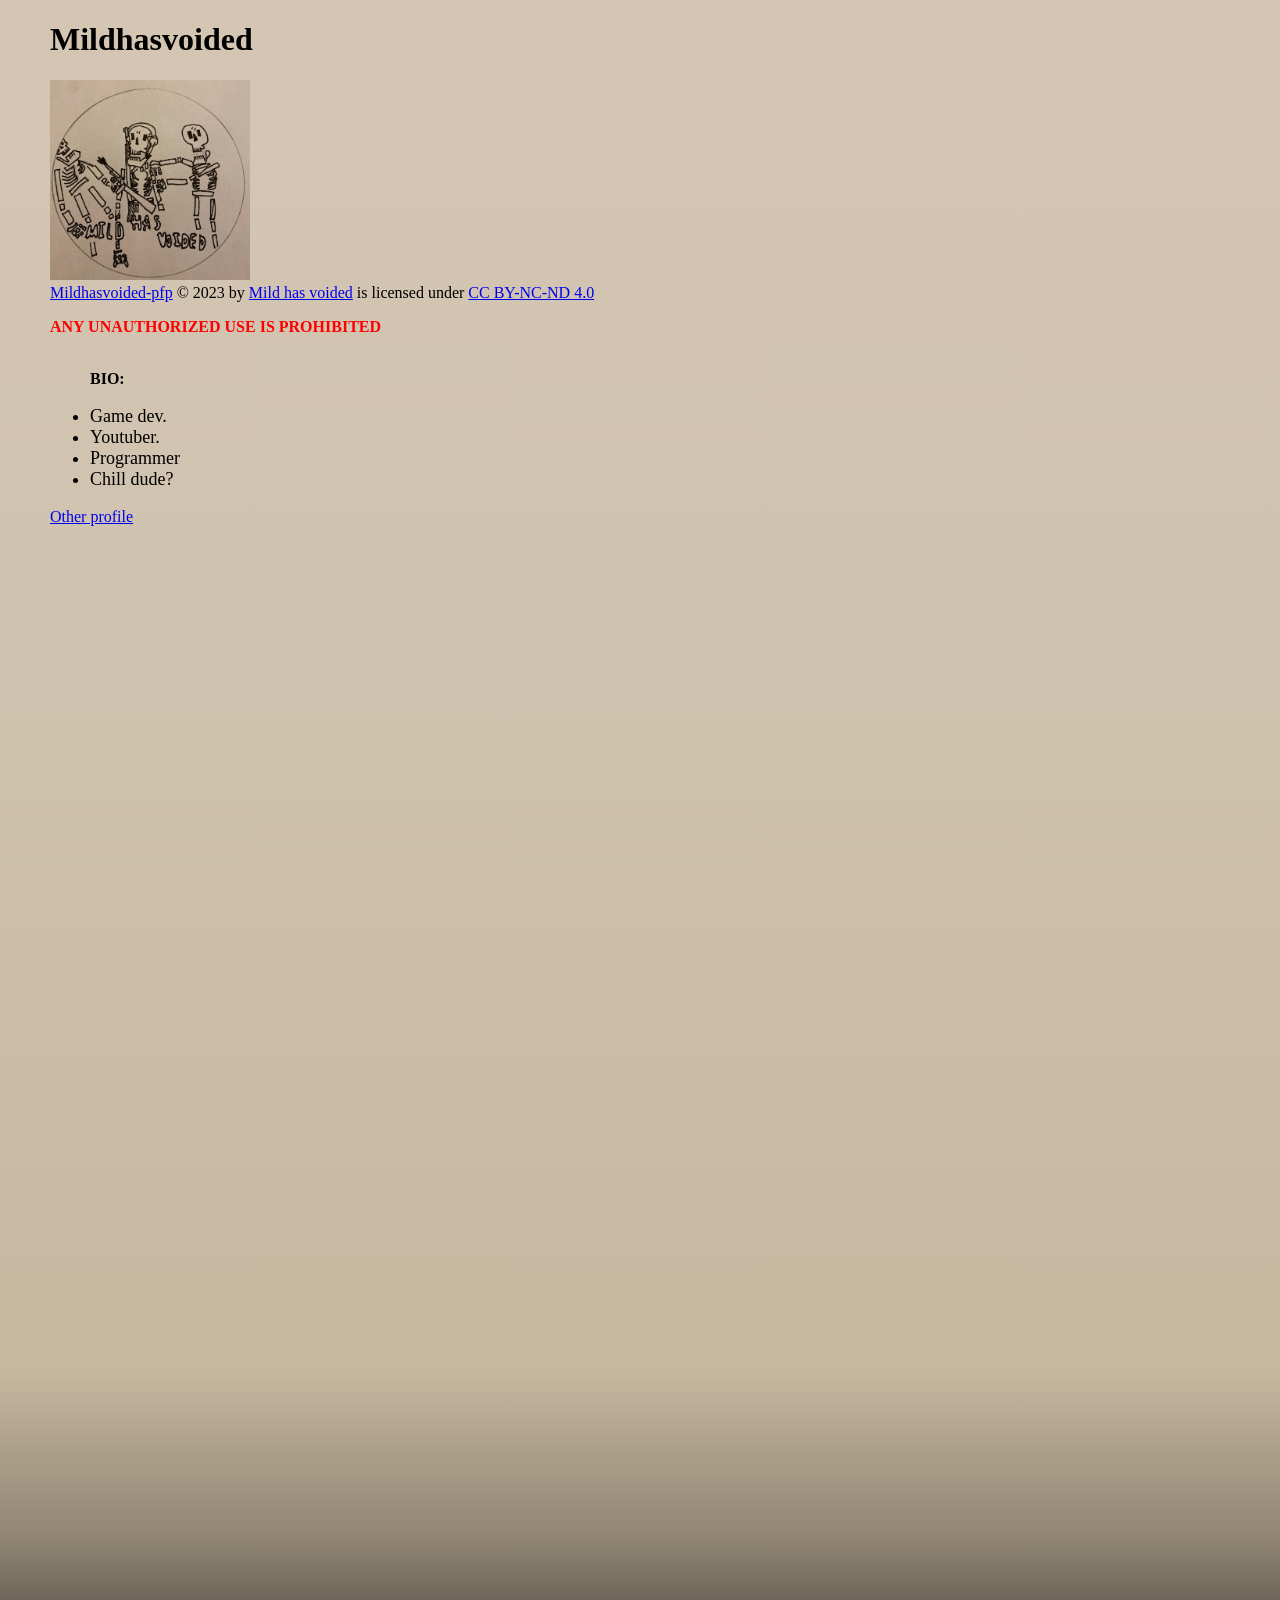
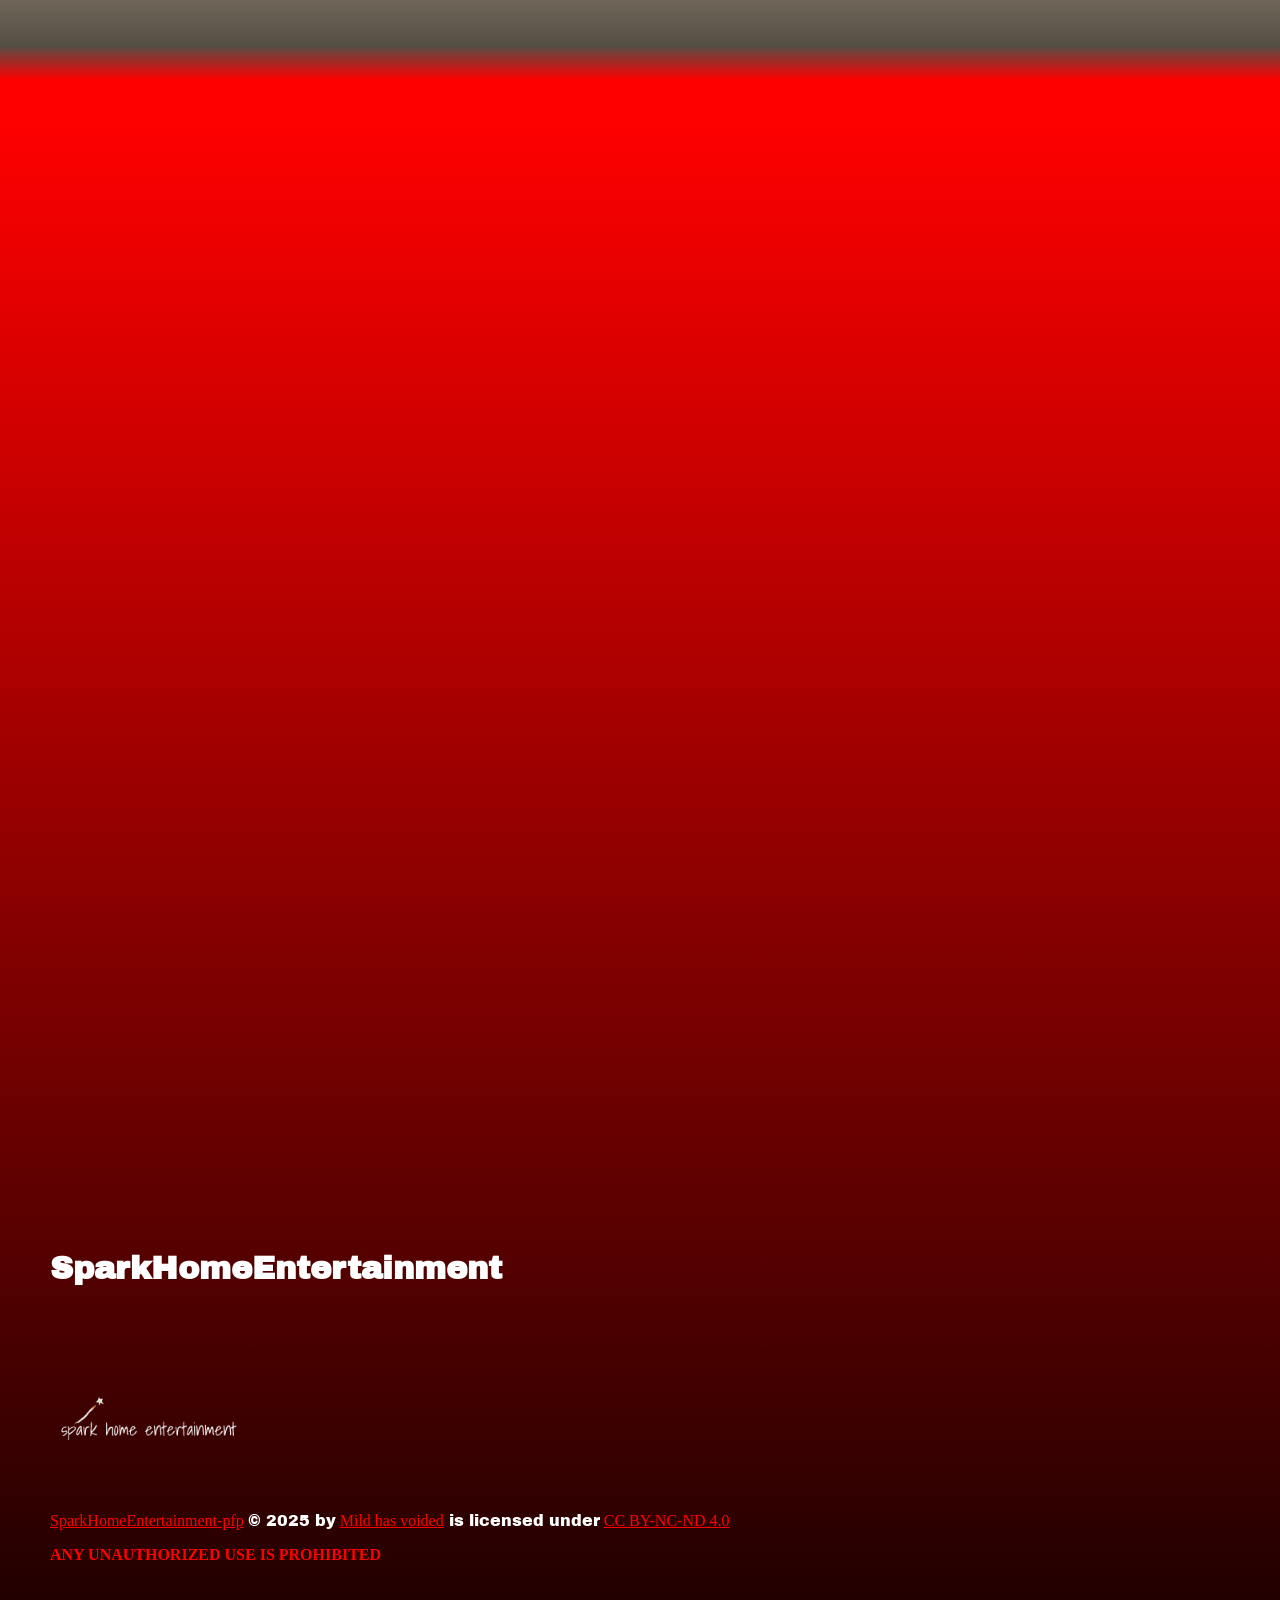
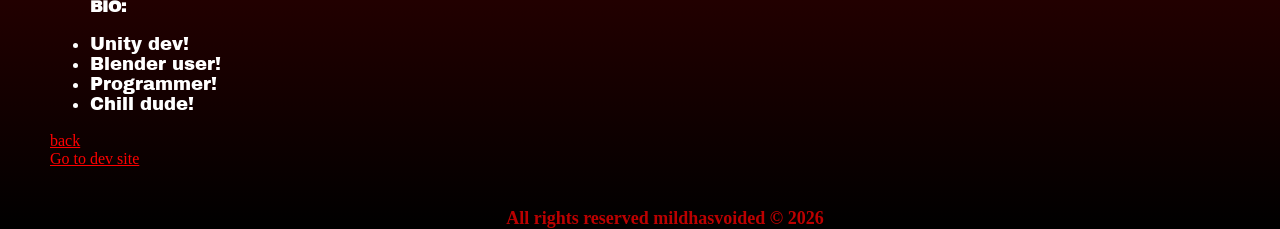
==== index.html @ 5090e838 "hello" ====
<!DOCTYPE html>
<html>
<head>

	<link rel="stylesheet" href="index.css">
</head>
<body style="margin-left:50px;">
    <h1 id="top">Mildhasvoided</h1>
    <img src="./pfp1.png" height="200px" width="200px"><br>
    <a href="https://mildhasvoided.github.io/bio/pfp1.png">Mildhasvoided-pfp</a> © 2023 by <a href="https://mildhasvoided.github.io/bio/">Mild has voided</a> is licensed under <a href="https://creativecommons.org/licenses/by-nc-nd/4.0/">CC BY-NC-ND 4.0</a><img src="https://mirrors.creativecommons.org/presskit/icons/cc.svg" alt="" style="max-width: 1em;max-height:1em;margin-left: .2em;font-size:12px;"><img src="https://mirrors.creativecommons.org/presskit/icons/by.svg" alt="" style="max-width: 1em;max-height:1em;margin-left: .2em;"><img src="https://mirrors.creativecommons.org/presskit/icons/nc.svg" alt="" style="max-width: 1em;max-height:1em;margin-left: .2em;"><img src="https://mirrors.creativecommons.org/presskit/icons/nd.svg" alt="" style="max-width: 1em;max-height:1em;margin-left: .2em;"><br>
    <p style="color:red;"><strong>ANY UNAUTHORIZED USE IS PROHIBITED</strong></p><br>
    <span style="margin-left:40px;"><strong>BIO:</strong></span><br>
    <ul style="font-size:18px;">
      <li >Game dev.</li>
      <li>Youtuber.</li>
      <li>Programmer</li>
      <li>Chill dude?</li>
    </ul>
    <a href="#hi">Other profile</a>
    <br>
    <br>
    <br>
    <br>
    <br>
    <br>
    <br>
    <br>
    <br>
    <br>
    <br>
    <br>
    <br>
    <br>
    <br>
    <br>
    <br>
    <br>
    <br>
    <br>
    <br>
    <br>
    <br>
    <br><br><br>
    <br>
    <br>
    <br>
    <br>
    <br>
    <br>
        <br>
    <br>
    <br>
    <br>
    <br>
    <br>
    <br>
    <br>
    <br>
    <br>
    <br>
    <br>
    <br>
    <br>
    <br>
    <br>
    <br>
    <br>
    <br>
    <br>
    <br>
    <br>
    <br>
    <br><br><br>
    <br>
    <br>
    <br>
    <br>
    <br>
    <br>
        <br>
    <br>
    <br>
    <br>
    <br>
    <br>
    <br>
    <br>
    <br>
    <br>
    <br>
    <br>
    <br>
    <br>
    <br>
    <br>
    <br>
    <br>
    <br>
    <br>
    <br>
    <br>
    <br>
    <br><br><br>
    <br>
    <br>
    <br>
    <br>
    <br>
    <br>
        <br>
    <br>
    <br>
    <br>
    <br>
    <br>
    <br>
    <br>
    <br>
    <br>
    <br>
    <br>
    <br>
    <br>
    <br>
    <br>
    <br>
    <br>
    <br>
    <br>
    <br>
    <br>
    <br>
    <br><br><br>
    <br>
    <br>
    <br>
    <br>
    <br>
    <br>
    <span class="spark" id="hi"></span><br>
        <h1 class="spark">SparkHomeEntertainment</h1>
    <img src="./pfp2.png" height="200px" width="200px"><br>
    <a style="color:red;" href="https://mildhasvoided.github.io/bio/pfp2.png"><span>SparkHomeEntertainment-pfp</span></a> <span class="spark">© 2025 by</span> <a style="color:red;" href="https://mildhasvoided.github.io/bio/">Mild has voided</a><span class="spark"> is licensed under</span> <a style="color:red;" href="https://creativecommons.org/licenses/by-nc-nd/4.0/">CC BY-NC-ND 4.0</a><img src="https://mirrors.creativecommons.org/presskit/icons/cc.svg" alt="" style="max-width: 1em;max-height:1em;margin-left: .2em;"><img src="https://mirrors.creativecommons.org/presskit/icons/by.svg" alt="" style="max-width: 1em;max-height:1em;margin-left: .2em;"><img src="https://mirrors.creativecommons.org/presskit/icons/nc.svg" alt="" style="max-width: 1em;max-height:1em;margin-left: .2em;"><img src="https://mirrors.creativecommons.org/presskit/icons/nd.svg" alt="" style="max-width: 1em;max-height:1em;margin-left: .2em;font-size:12px;"><br>
    <p style="color:red;"><strong>ANY UNAUTHORIZED USE IS PROHIBITED</strong></p><br>
    <span class="spark" style="margin-left:40px;"><strong>BIO:</strong></span><br>
    <ul class="spark" style="font-size:18px;">
      <li>Unity dev!</li>
      <li>Blender user!</li>
      <li>Programmer!</li>
      <li>Chill dude!</li>
    </ul>
    <a style="color:red;" href="#top">back</a><br>
    <a style="color:red;" href="https://mildhasvoided.github.io/spark-home-entertainment/">Go to dev site</a>
</body>




<script>
  // Disable user scrolling
  document.body.style.overflow = "hidden";
  document.documentElement.style.overflow = "hidden";
  document.documentElement.style.scrollBehavior = "smooth";

  // Allow scrolling only via anchor links
  document.querySelectorAll('a[href^="#"]').forEach(anchor => {
    anchor.addEventListener("click", function (e) {
      e.preventDefault();
      const href = this.getAttribute("href");
      const target = document.querySelector(href);
      if (!target) return;

      // Temporarily enable scrolling
      document.body.style.overflow = "auto";
      document.documentElement.style.overflow = "auto";

      // Custom smooth scroll with longer duration
      function smoothScrollTo(element, duration = 2000) {
        const start = window.scrollY;
        const end = element.getBoundingClientRect().top + window.scrollY;
        const change = end - start;
        const startTime = performance.now();
        function animateScroll(currentTime) {
          const elapsed = currentTime - startTime;
          const progress = Math.min(elapsed / duration, 1);
          window.scrollTo(0, start + change * progress);
          if (progress < 1) {
            requestAnimationFrame(animateScroll);
          } else {
            // Re-disable scrolling after scroll completes
            document.body.style.overflow = "hidden";
            document.documentElement.style.overflow = "hidden";
          }
        }
        requestAnimationFrame(animateScroll);
      }
      smoothScrollTo(target, 4); // 2 seconds
    });
  });
</script>
</script>
<div style="text-align:center; color:#b00; font-weight:bold; margin-top:40px; font-size:18px;">All rights reserved mildhasvoided <span id="copyright-year"></span></div>
<script>
  // Set copyright year with symbol
  window.addEventListener('DOMContentLoaded', function() {
    document.getElementById('copyright-year').innerHTML = '&copy; ' + new Date().getFullYear();
  });
</script>
</html>
---- index.css ----
@font-face {
  font-family: 'spark';
  src: url('./fonts/ArchivoBlack-Regular.ttf') format('truetype');
  font-weight: normal;
  font-style: normal;
}

body {
    color:black;
  margin: 0;
  min-height: 100vh;
  background: linear-gradient(
    to bottom,
    #D4C6B2 0%,
     #cfc2ae 20%,
    #C6B79F 40%,
        #8f8472 45%,
        #544e44 48%,
        #fe0000 49%,
    #ff0000 50%,

    #000000 100%
  );
}
.spark{
  color:white;
  font-family: 'spark', sans-serif;
}
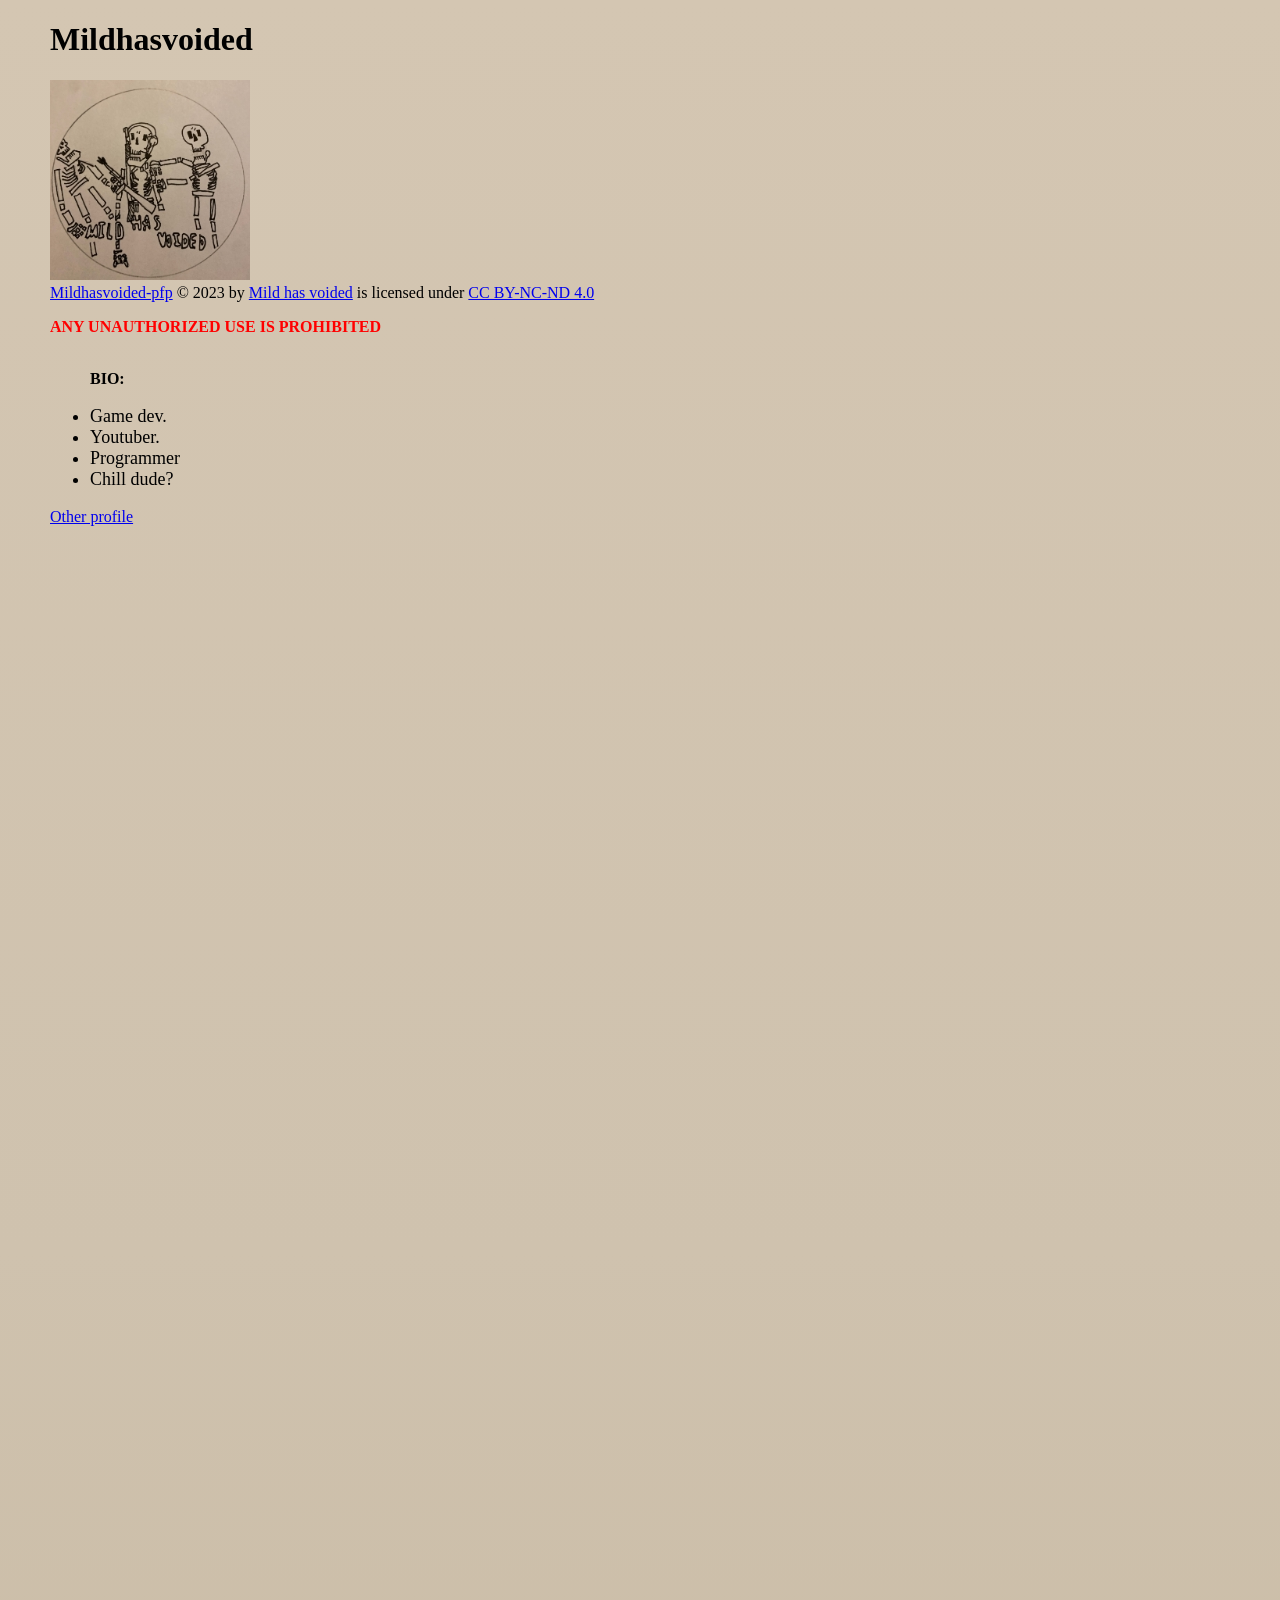
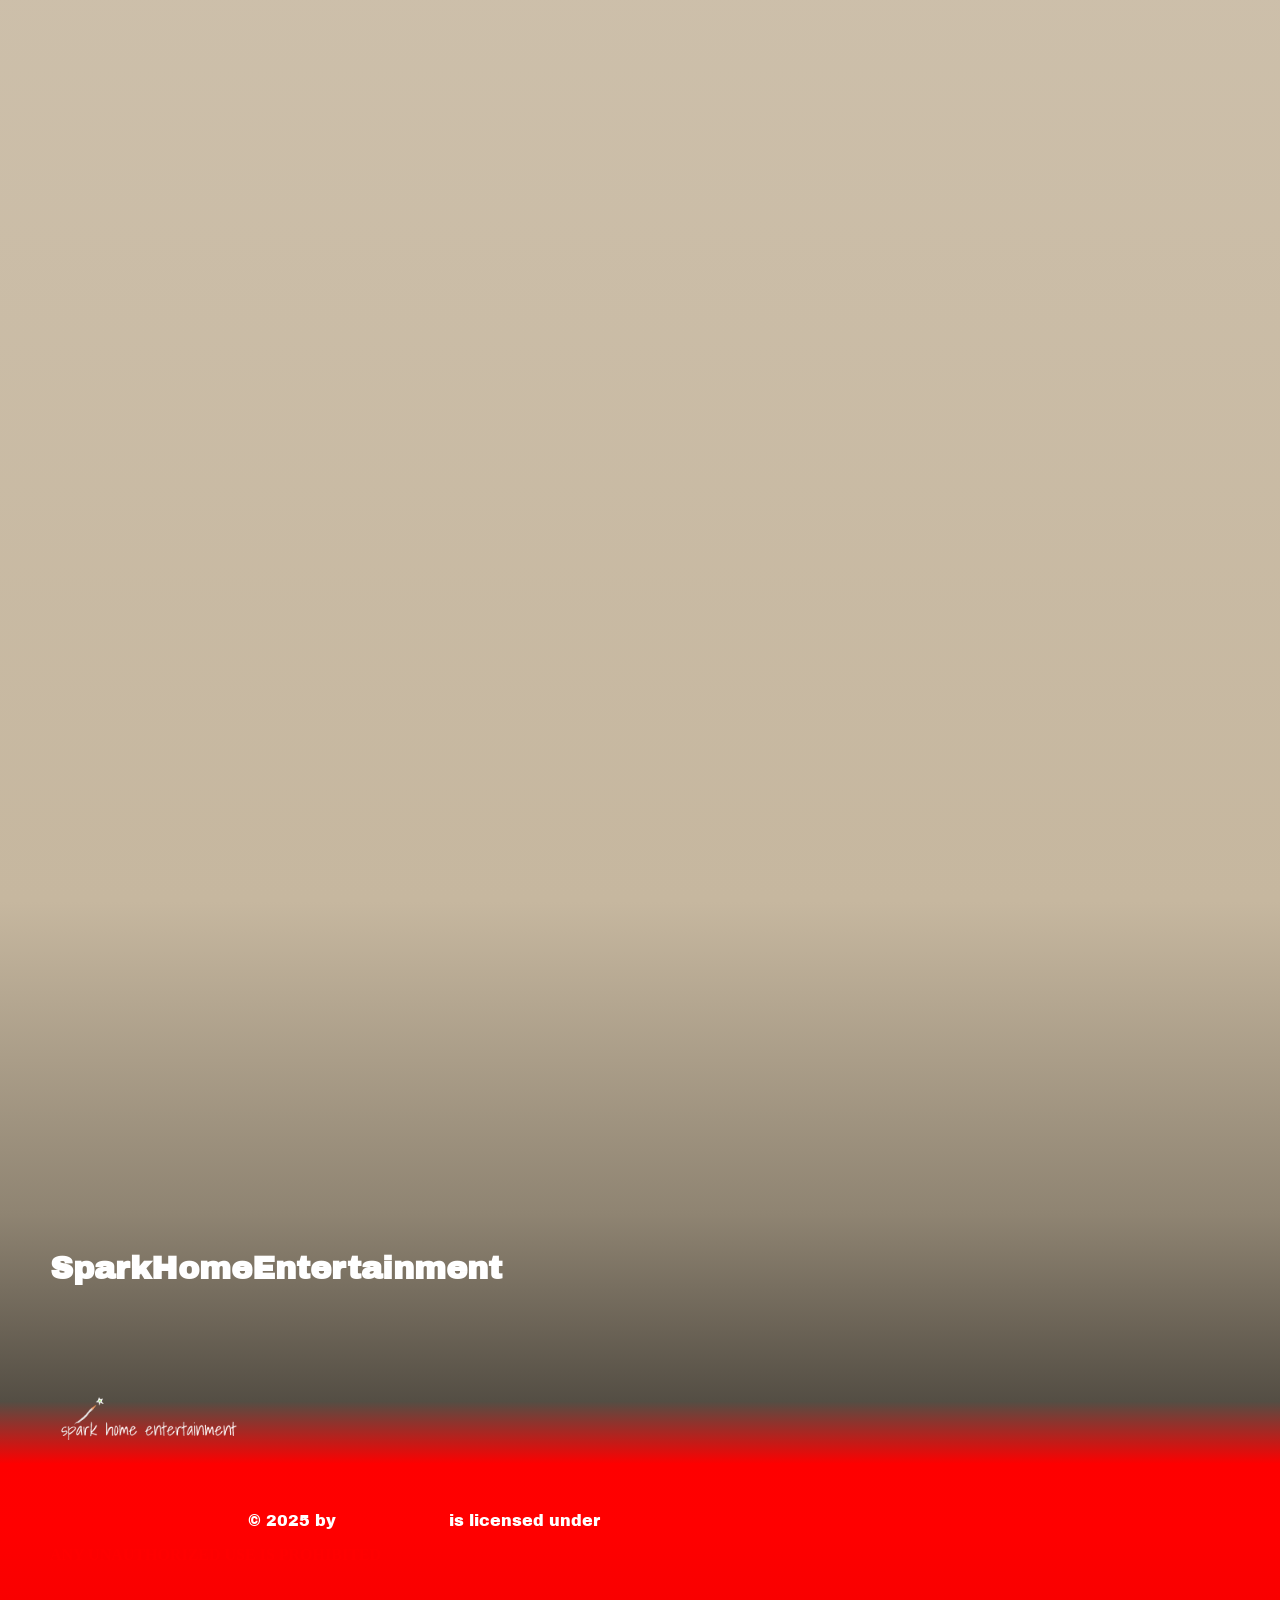
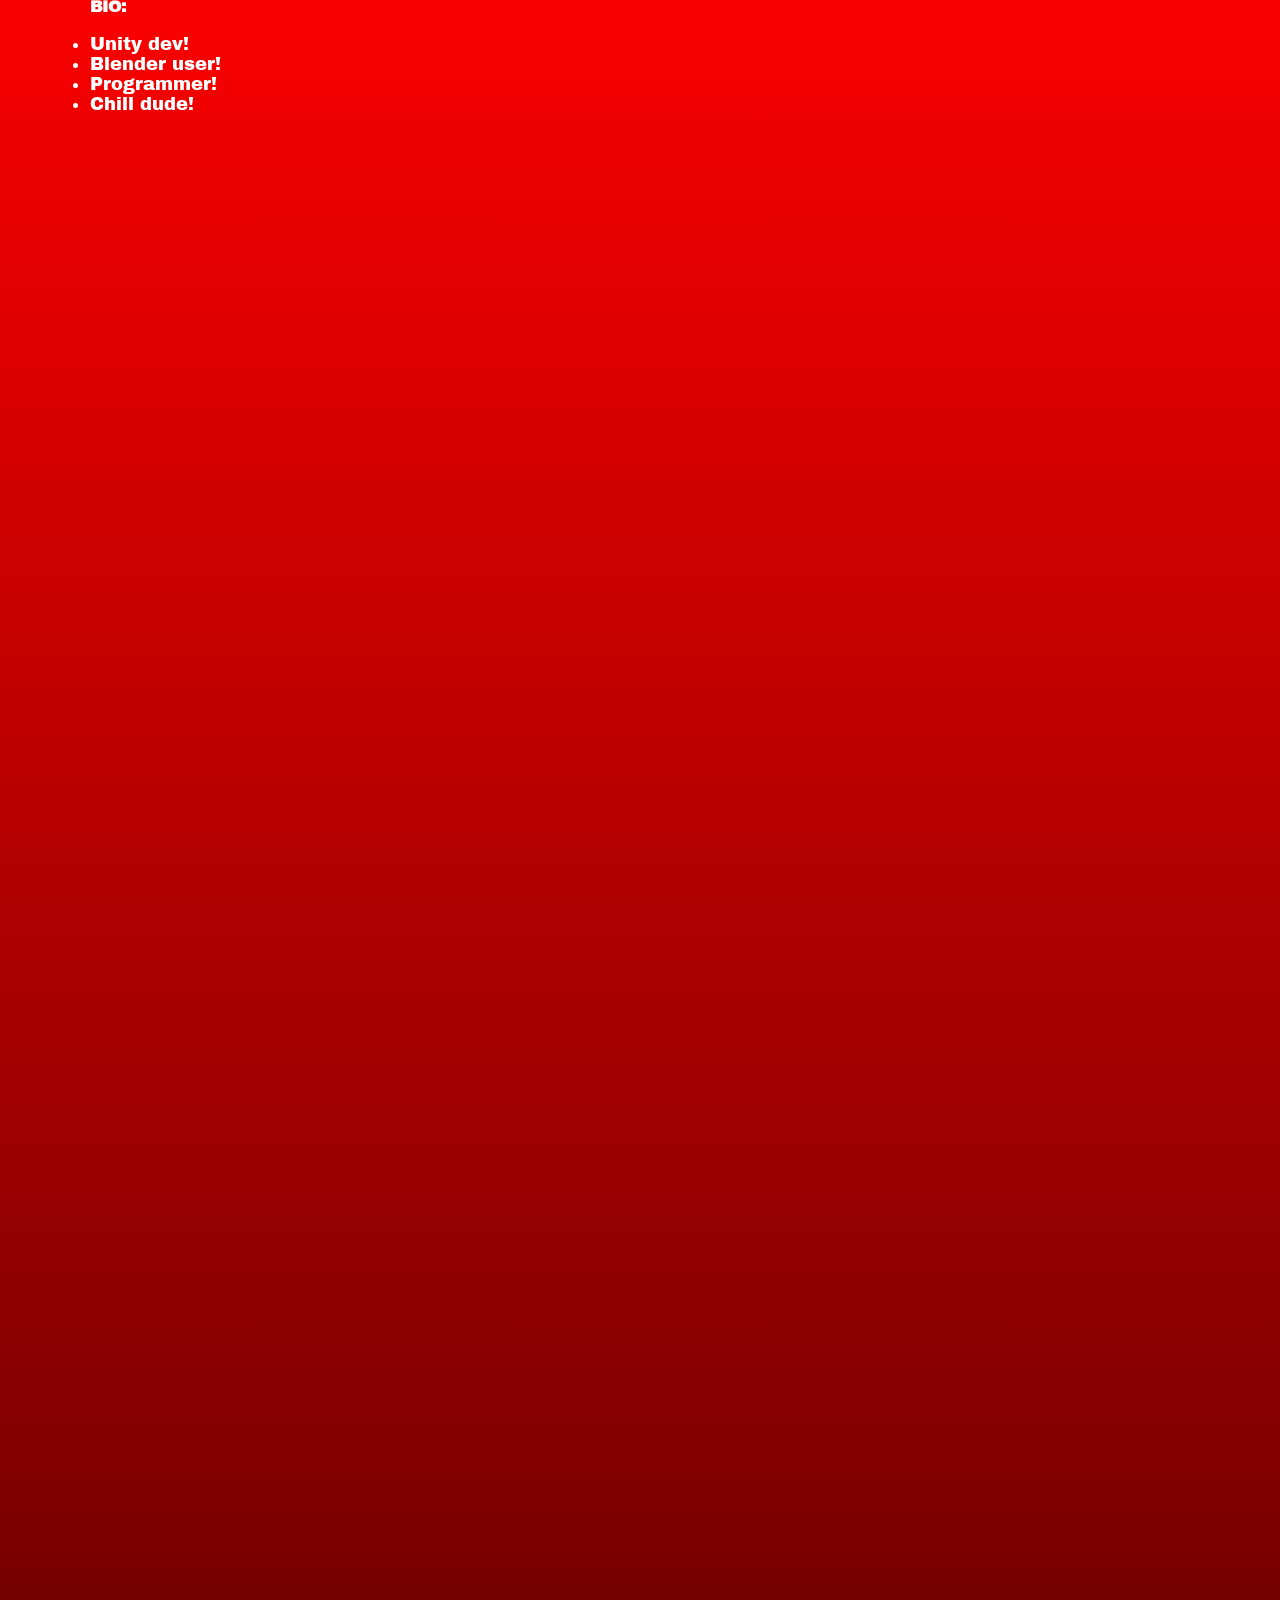
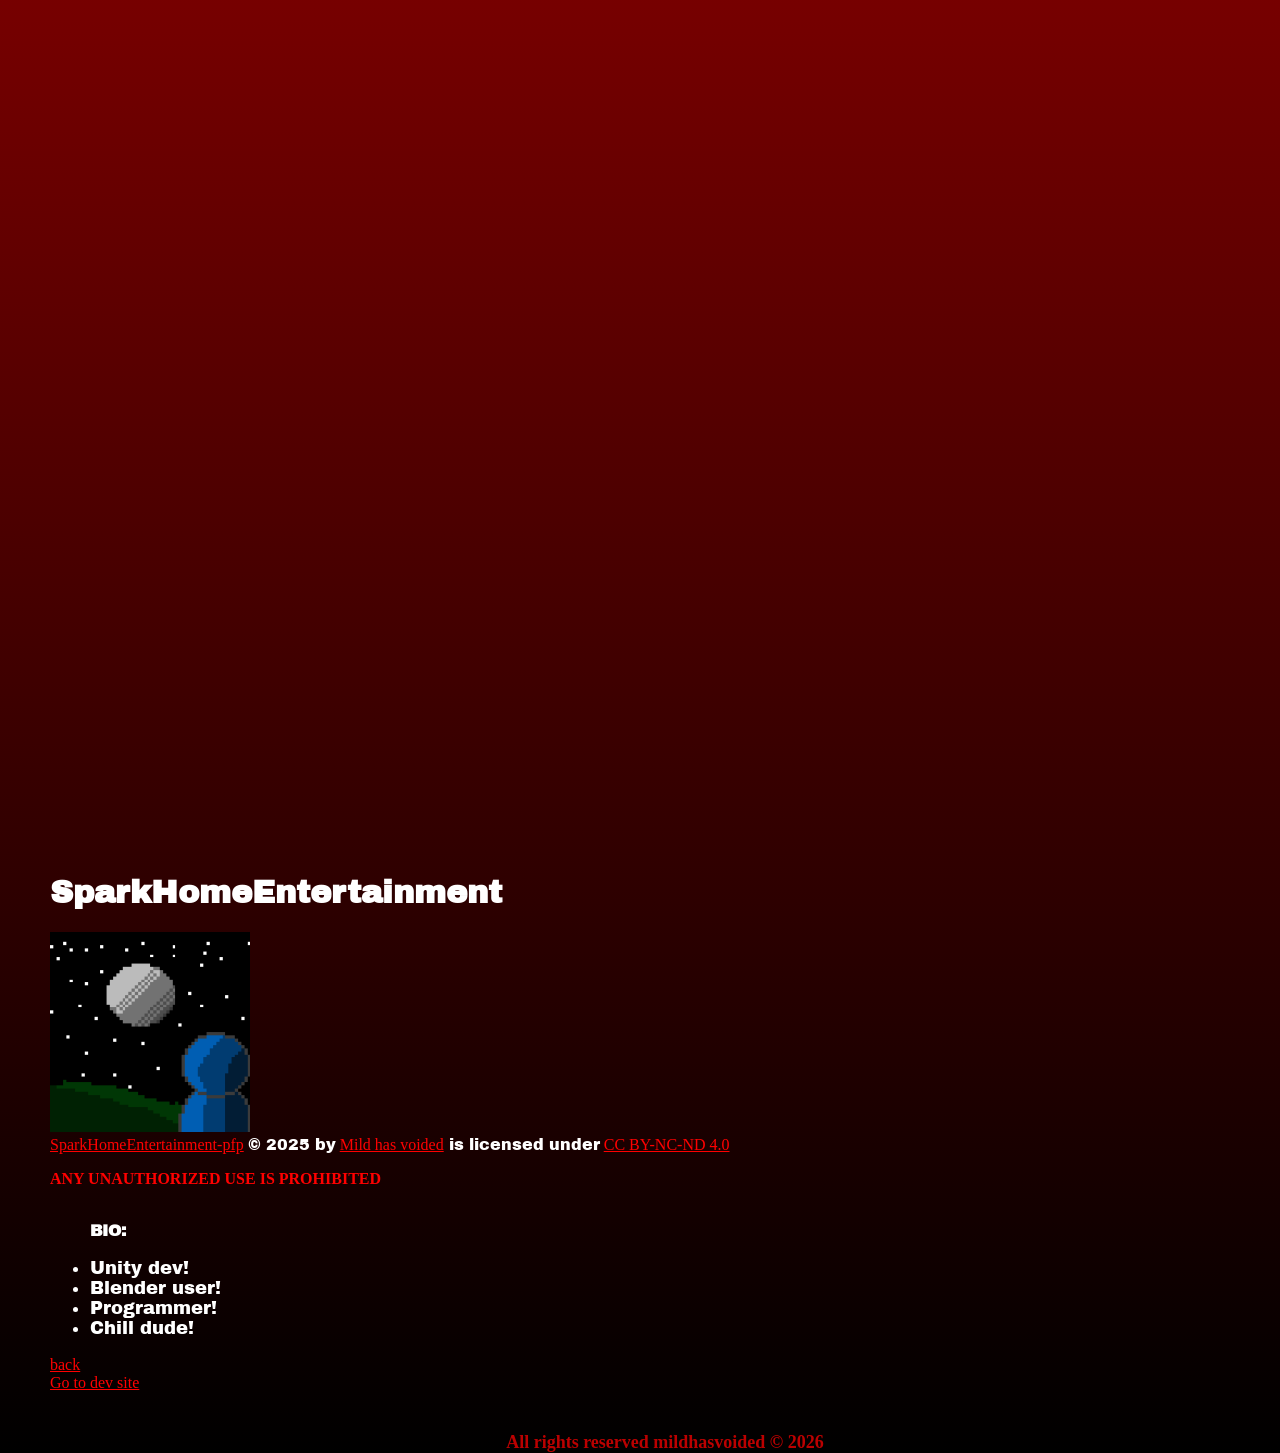
==== commit 21a244db: "updated" ====
--- a/index.html
+++ b/index.html
@@ -140,6 +140,138 @@
     <span class="spark" id="hi"></span><br>
         <h1 class="spark">SparkHomeEntertainment</h1>
     <img src="./pfp2.png" height="200px" width="200px"><br>
+    <a style="color:red;" href="https://mildhasvoided.github.io/bio/pfp2.png"><span>SparkHomeEntertainment-pfp</span></a> <span class="spark">© 2025 by</span> <a style="color:red;" href="https://mildhasvoided.github.io/bio/">Mild has voided</a><span class="spark"> is licensed under</span> <a style="color:red;" href="https://creativecommons.org/licenses/by-nc-nd/4.0/">CC BY-NC-ND 4.0</a><img src="https://mirrors.creativecommons.org/presskit/icons/cc.svg" alt="" style="max-width: 1em;max-height:1em;margin-left: .2em;"><img src="https://mirrors.creativecommons.org/presskit/icons/by.svg" alt="" style="max-width: 1em;max-height:1em;margin-left: .2em;"><img src="https://mirrors.creativecommons.org/presskit/icons/nc.svg" alt="" style="max-width: 1em;max-height:1em;margin-left: .2em;"><img src="https://mirrors.creativecommons.org/presskit/icons/nd.svg" alt="" style="max-width: 1em;max-height:1em;margin-left: .2em;font-size:12px;"><br>
+    <p style="color:red;"><strong>ANY UNAUTHORIZED USE IS PROHIBITED</strong></p><br>
+    <span class="spark" style="margin-left:40px;"><strong>BIO:</strong></span><br>
+    <ul class="spark" style="font-size:18px;">
+      <li>Unity dev!</li>
+      <li>Blender user!</li>
+      <li>Programmer!</li>
+      <li>Chill dude!</li>
+    </ul>
+        <br>
+    <br>
+    <br>
+    <br>
+    <br>
+    <br>
+    <br>
+    <br>
+    <br>
+    <br>
+    <br>
+    <br>
+    <br>
+    <br>
+    <br>
+    <br>
+    <br>
+    <br>
+    <br>
+    <br>
+    <br>
+    <br>
+    <br>
+    <br><br><br>
+    <br>
+    <br>
+    <br>
+    <br>
+    <br>
+    <br>
+        <br>
+    <br>
+    <br>
+    <br>
+    <br>
+    <br>
+    <br>
+    <br>
+    <br>
+    <br>
+    <br>
+    <br>
+    <br>
+    <br>
+    <br>
+    <br>
+    <br>
+    <br>
+    <br>
+    <br>
+    <br>
+    <br>
+    <br>
+    <br><br><br>
+    <br>
+    <br>
+    <br>
+    <br>
+    <br>
+    <br>
+        <br>
+    <br>
+    <br>
+    <br>
+    <br>
+    <br>
+    <br>
+    <br>
+    <br>
+    <br>
+    <br>
+    <br>
+    <br>
+    <br>
+    <br>
+    <br>
+    <br>
+    <br>
+    <br>
+    <br>
+    <br>
+    <br>
+    <br>
+    <br><br><br>
+    <br>
+    <br>
+    <br>
+    <br>
+    <br>
+    <br>
+        <br>
+    <br>
+    <br>
+    <br>
+    <br>
+    <br>
+    <br>
+    <br>
+    <br>
+    <br>
+    <br>
+    <br>
+    <br>
+    <br>
+    <br>
+    <br>
+    <br>
+    <br>
+    <br>
+    <br>
+    <br>
+    <br>
+    <br>
+    <br><br><br>
+    <br>
+    <br>
+    <br>
+    <br>
+    <br>
+    <br>
+    <span class="Steam" id="steam"></span><br>
+        <h1 class="spark">SparkHomeEntertainment</h1>
+    <img src="./steampfp.png" height="200px" width="200px"><br>
     <a style="color:red;" href="https://mildhasvoided.github.io/bio/pfp2.png"><span>SparkHomeEntertainment-pfp</span></a> <span class="spark">© 2025 by</span> <a style="color:red;" href="https://mildhasvoided.github.io/bio/">Mild has voided</a><span class="spark"> is licensed under</span> <a style="color:red;" href="https://creativecommons.org/licenses/by-nc-nd/4.0/">CC BY-NC-ND 4.0</a><img src="https://mirrors.creativecommons.org/presskit/icons/cc.svg" alt="" style="max-width: 1em;max-height:1em;margin-left: .2em;"><img src="https://mirrors.creativecommons.org/presskit/icons/by.svg" alt="" style="max-width: 1em;max-height:1em;margin-left: .2em;"><img src="https://mirrors.creativecommons.org/presskit/icons/nc.svg" alt="" style="max-width: 1em;max-height:1em;margin-left: .2em;"><img src="https://mirrors.creativecommons.org/presskit/icons/nd.svg" alt="" style="max-width: 1em;max-height:1em;margin-left: .2em;font-size:12px;"><br>
     <p style="color:red;"><strong>ANY UNAUTHORIZED USE IS PROHIBITED</strong></p><br>
     <span class="spark" style="margin-left:40px;"><strong>BIO:</strong></span><br>
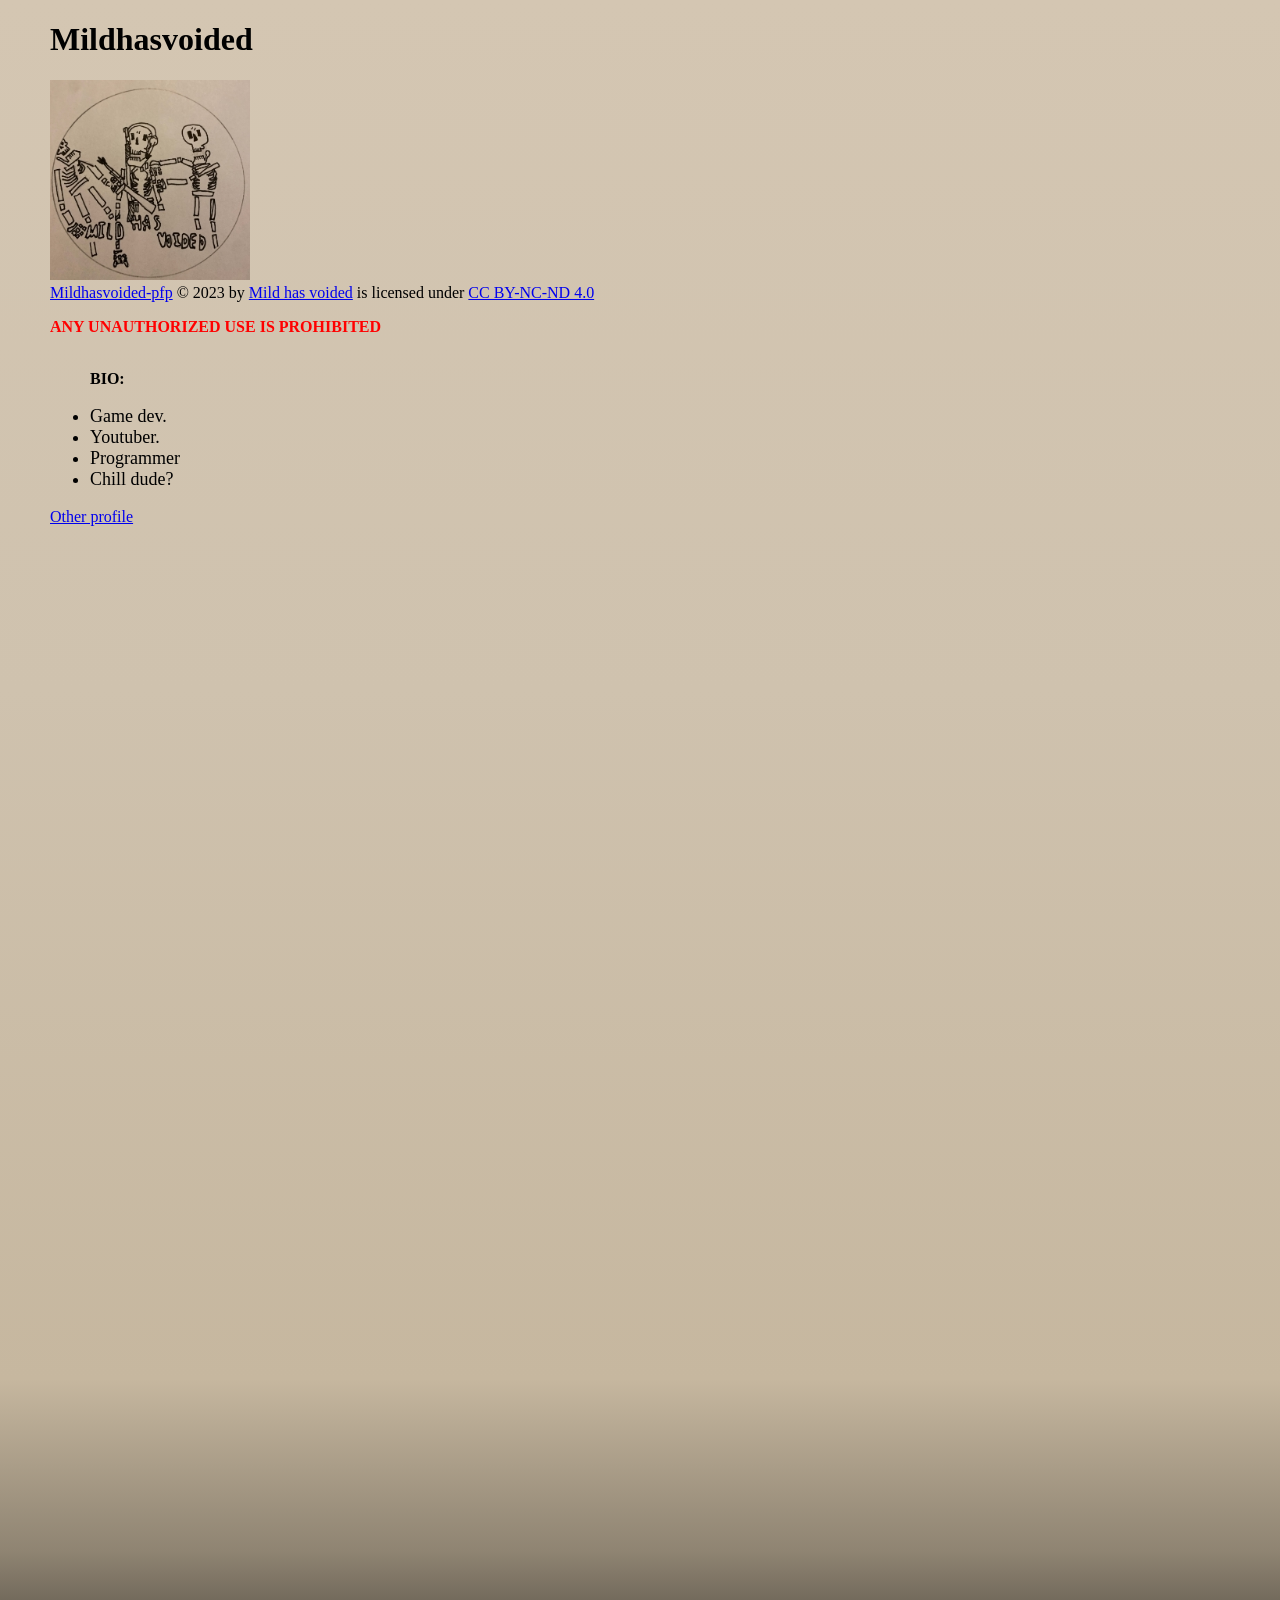
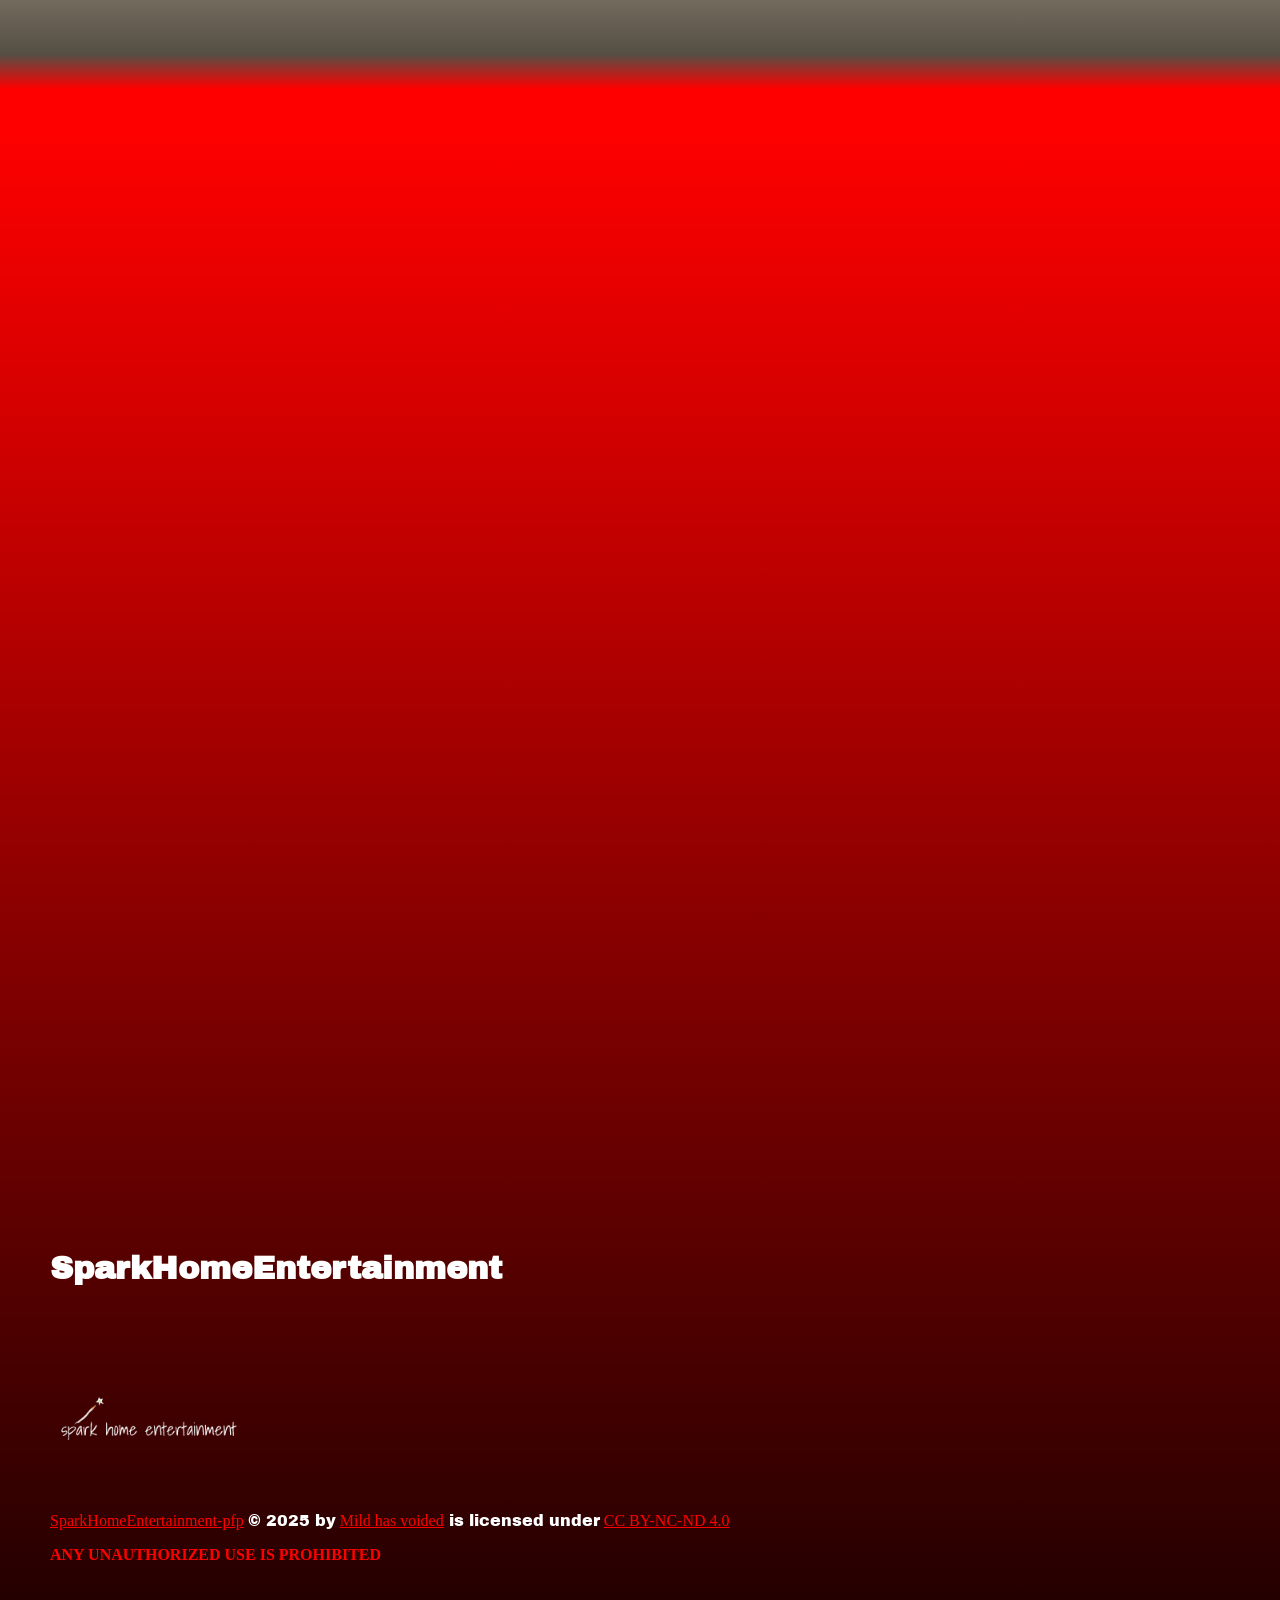
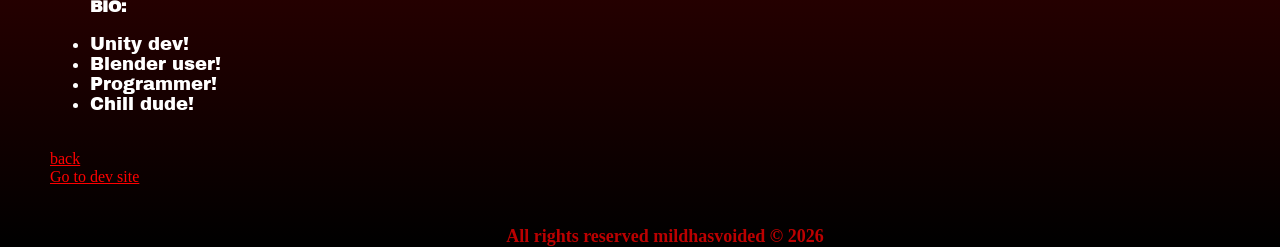
==== commit 49905a4c: "updated" ====
--- a/index.html
+++ b/index.html
@@ -150,137 +150,7 @@
       <li>Chill dude!</li>
     </ul>
         <br>
-    <br>
-    <br>
-    <br>
-    <br>
-    <br>
-    <br>
-    <br>
-    <br>
-    <br>
-    <br>
-    <br>
-    <br>
-    <br>
-    <br>
-    <br>
-    <br>
-    <br>
-    <br>
-    <br>
-    <br>
-    <br>
-    <br>
-    <br><br><br>
-    <br>
-    <br>
-    <br>
-    <br>
-    <br>
-    <br>
-        <br>
-    <br>
-    <br>
-    <br>
-    <br>
-    <br>
-    <br>
-    <br>
-    <br>
-    <br>
-    <br>
-    <br>
-    <br>
-    <br>
-    <br>
-    <br>
-    <br>
-    <br>
-    <br>
-    <br>
-    <br>
-    <br>
-    <br>
-    <br><br><br>
-    <br>
-    <br>
-    <br>
-    <br>
-    <br>
-    <br>
-        <br>
-    <br>
-    <br>
-    <br>
-    <br>
-    <br>
-    <br>
-    <br>
-    <br>
-    <br>
-    <br>
-    <br>
-    <br>
-    <br>
-    <br>
-    <br>
-    <br>
-    <br>
-    <br>
-    <br>
-    <br>
-    <br>
-    <br>
-    <br><br><br>
-    <br>
-    <br>
-    <br>
-    <br>
-    <br>
-    <br>
-        <br>
-    <br>
-    <br>
-    <br>
-    <br>
-    <br>
-    <br>
-    <br>
-    <br>
-    <br>
-    <br>
-    <br>
-    <br>
-    <br>
-    <br>
-    <br>
-    <br>
-    <br>
-    <br>
-    <br>
-    <br>
-    <br>
-    <br>
-    <br><br><br>
-    <br>
-    <br>
-    <br>
-    <br>
-    <br>
-    <br>
-    <span class="Steam" id="steam"></span><br>
-        <h1 class="spark">SparkHomeEntertainment</h1>
-    <img src="./steampfp.png" height="200px" width="200px"><br>
-    <a style="color:red;" href="https://mildhasvoided.github.io/bio/pfp2.png"><span>SparkHomeEntertainment-pfp</span></a> <span class="spark">© 2025 by</span> <a style="color:red;" href="https://mildhasvoided.github.io/bio/">Mild has voided</a><span class="spark"> is licensed under</span> <a style="color:red;" href="https://creativecommons.org/licenses/by-nc-nd/4.0/">CC BY-NC-ND 4.0</a><img src="https://mirrors.creativecommons.org/presskit/icons/cc.svg" alt="" style="max-width: 1em;max-height:1em;margin-left: .2em;"><img src="https://mirrors.creativecommons.org/presskit/icons/by.svg" alt="" style="max-width: 1em;max-height:1em;margin-left: .2em;"><img src="https://mirrors.creativecommons.org/presskit/icons/nc.svg" alt="" style="max-width: 1em;max-height:1em;margin-left: .2em;"><img src="https://mirrors.creativecommons.org/presskit/icons/nd.svg" alt="" style="max-width: 1em;max-height:1em;margin-left: .2em;font-size:12px;"><br>
-    <p style="color:red;"><strong>ANY UNAUTHORIZED USE IS PROHIBITED</strong></p><br>
-    <span class="spark" style="margin-left:40px;"><strong>BIO:</strong></span><br>
-    <ul class="spark" style="font-size:18px;">
-      <li>Unity dev!</li>
-      <li>Blender user!</li>
-      <li>Programmer!</li>
-      <li>Chill dude!</li>
-    </ul>
+
     <a style="color:red;" href="#top">back</a><br>
     <a style="color:red;" href="https://mildhasvoided.github.io/spark-home-entertainment/">Go to dev site</a>
 </body>
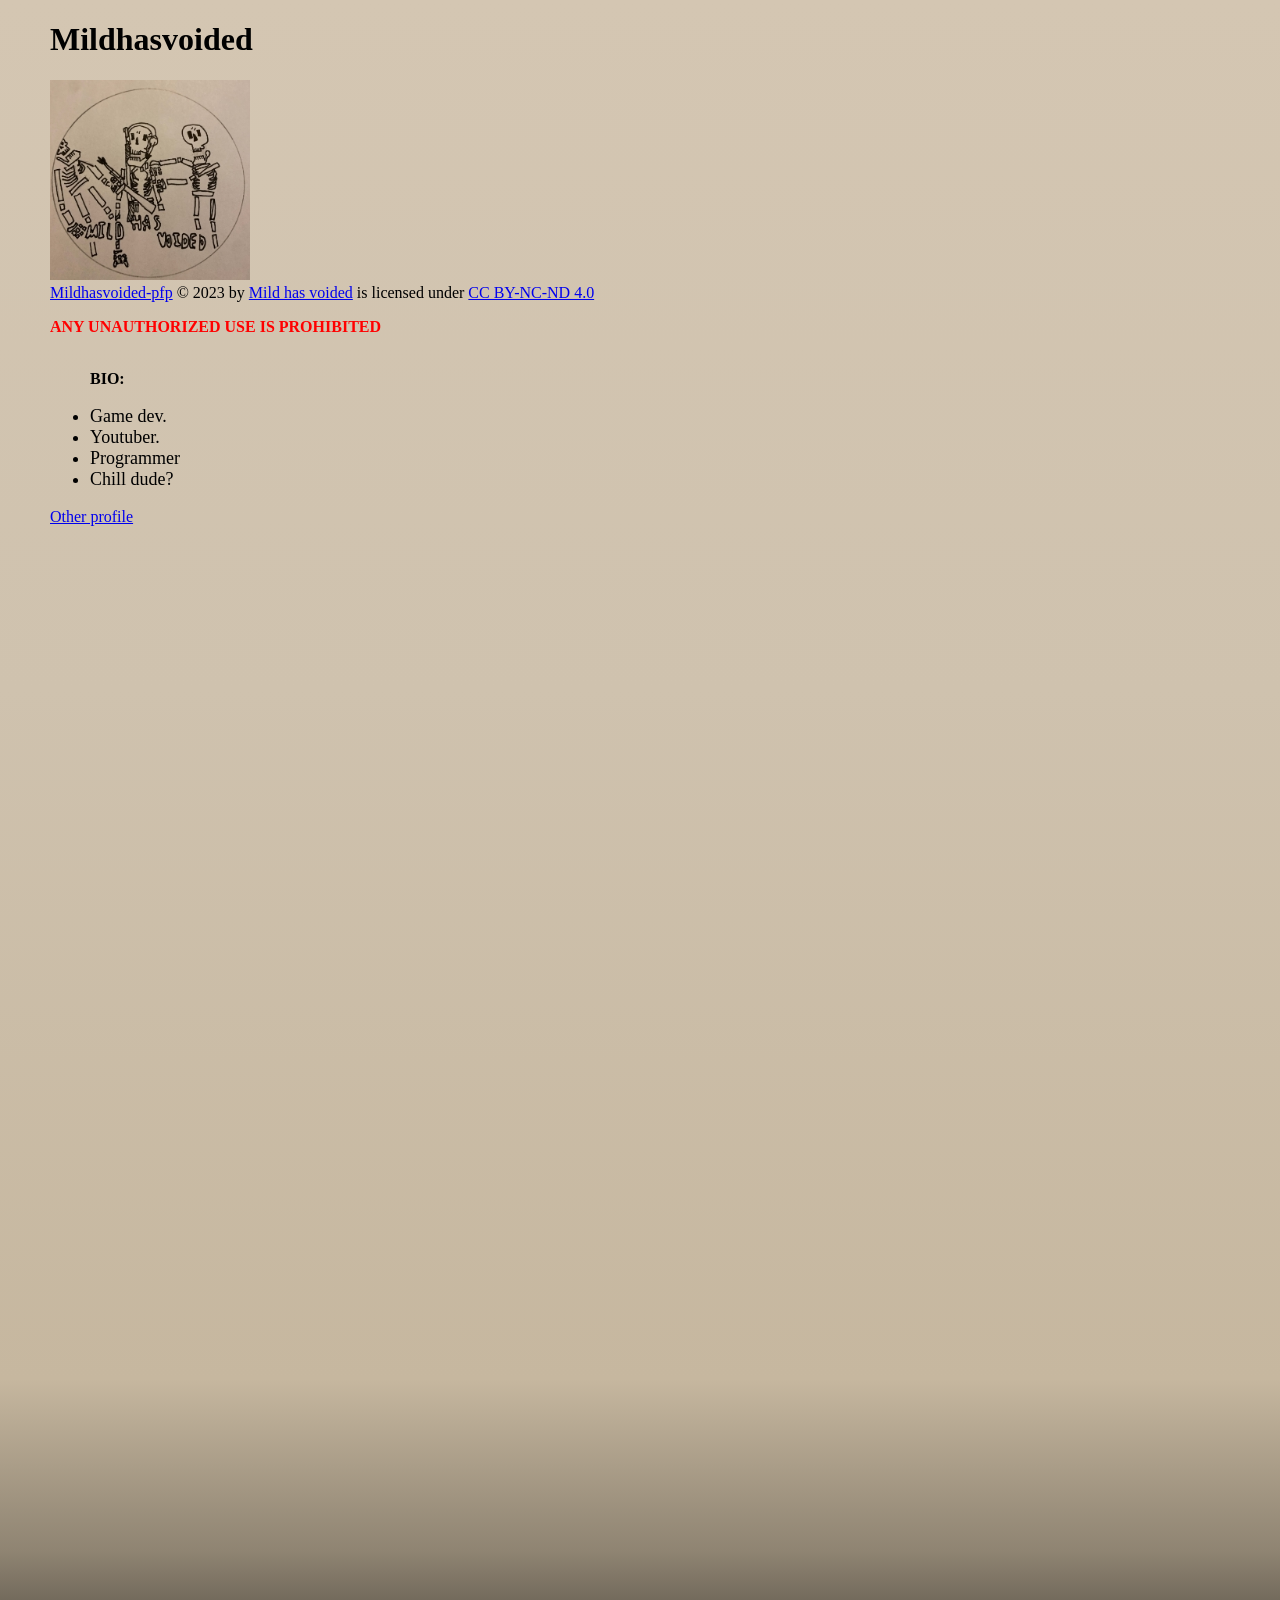
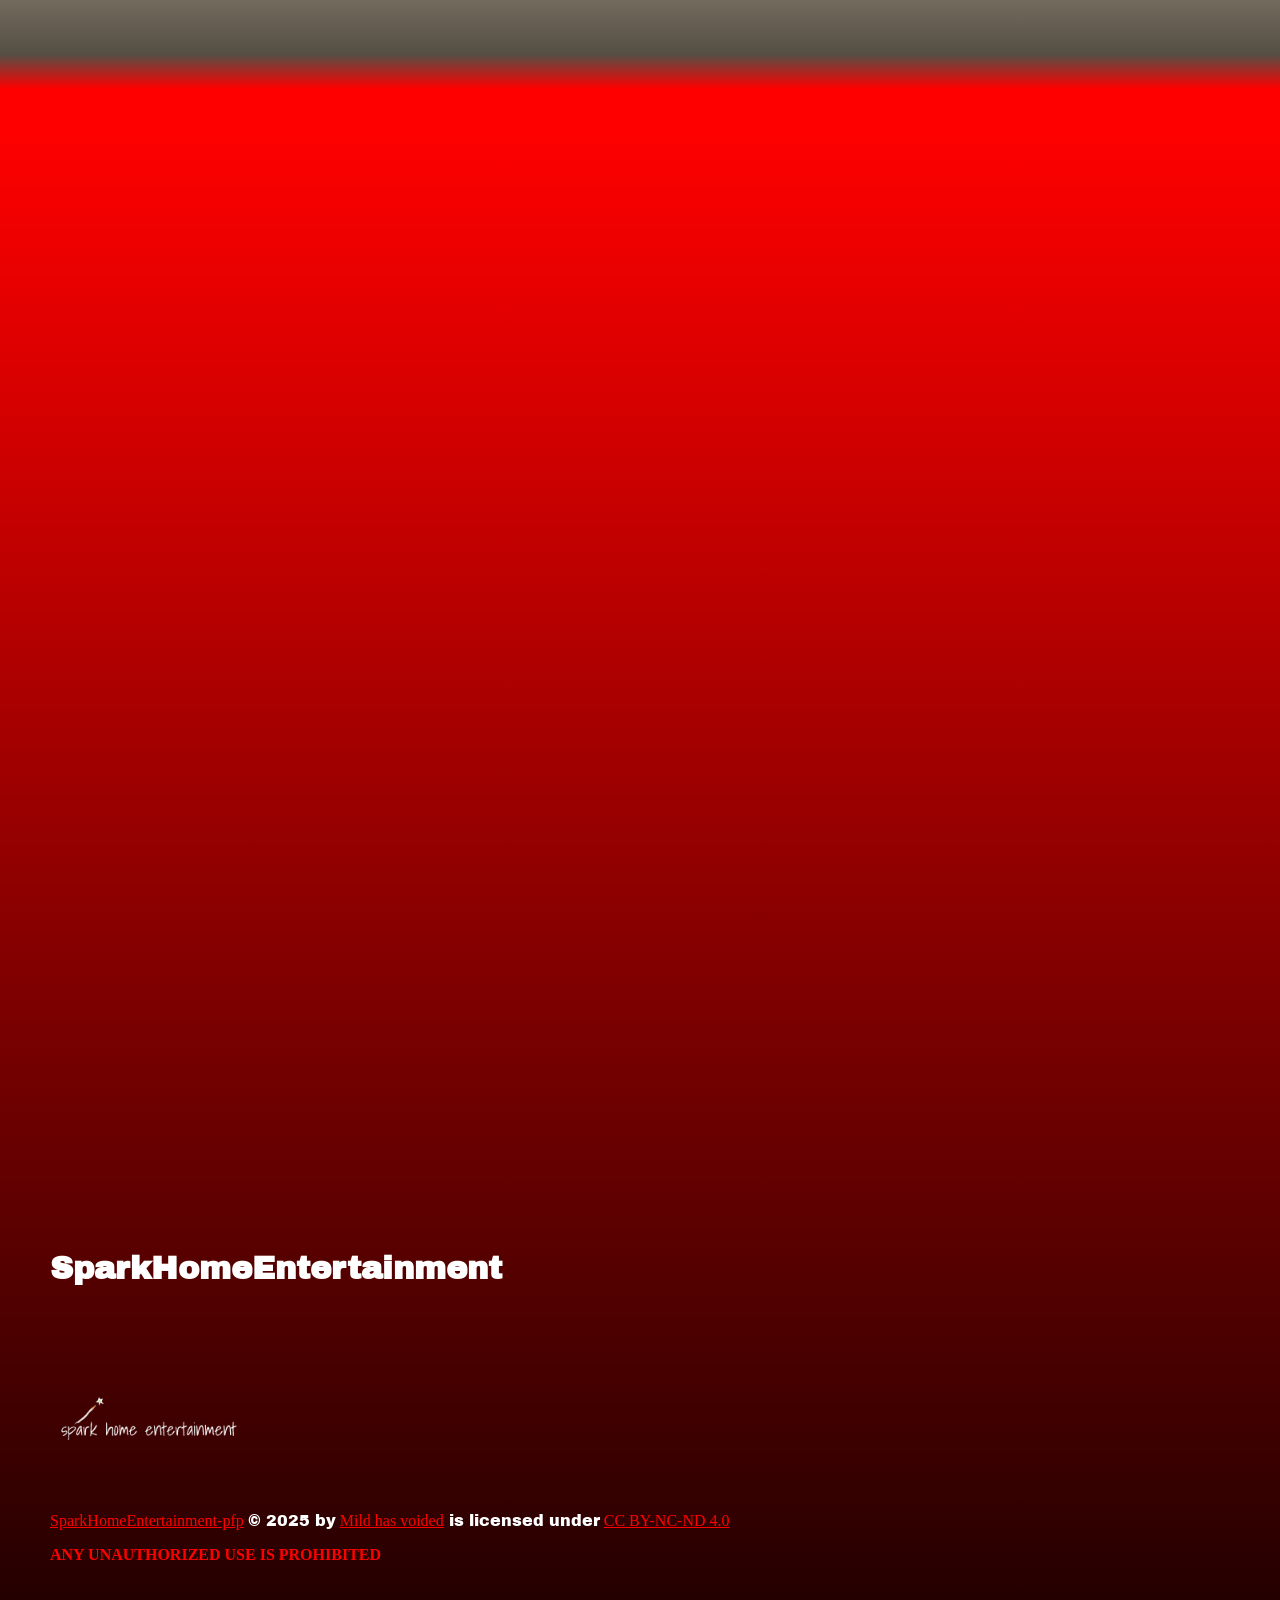
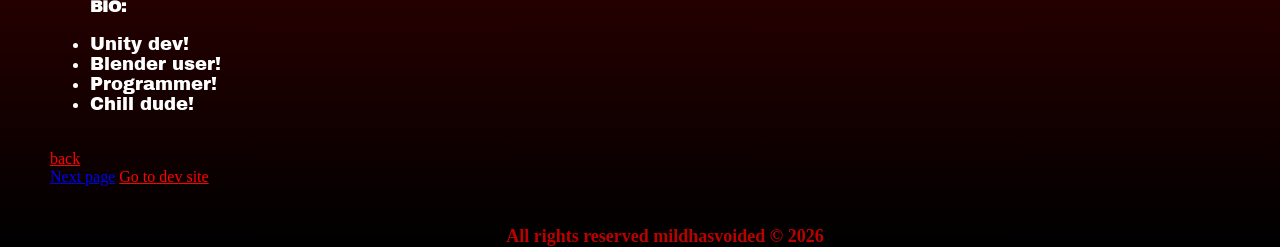
==== commit 8011e72f: "updated" ====
--- a/index.html
+++ b/index.html
@@ -150,9 +150,11 @@
       <li>Chill dude!</li>
     </ul>
         <br>
-
+    
     <a style="color:red;" href="#top">back</a><br>
+    <a href="Page2.html">Next page</a>
     <a style="color:red;" href="https://mildhasvoided.github.io/spark-home-entertainment/">Go to dev site</a>
+    
 </body>
 
 
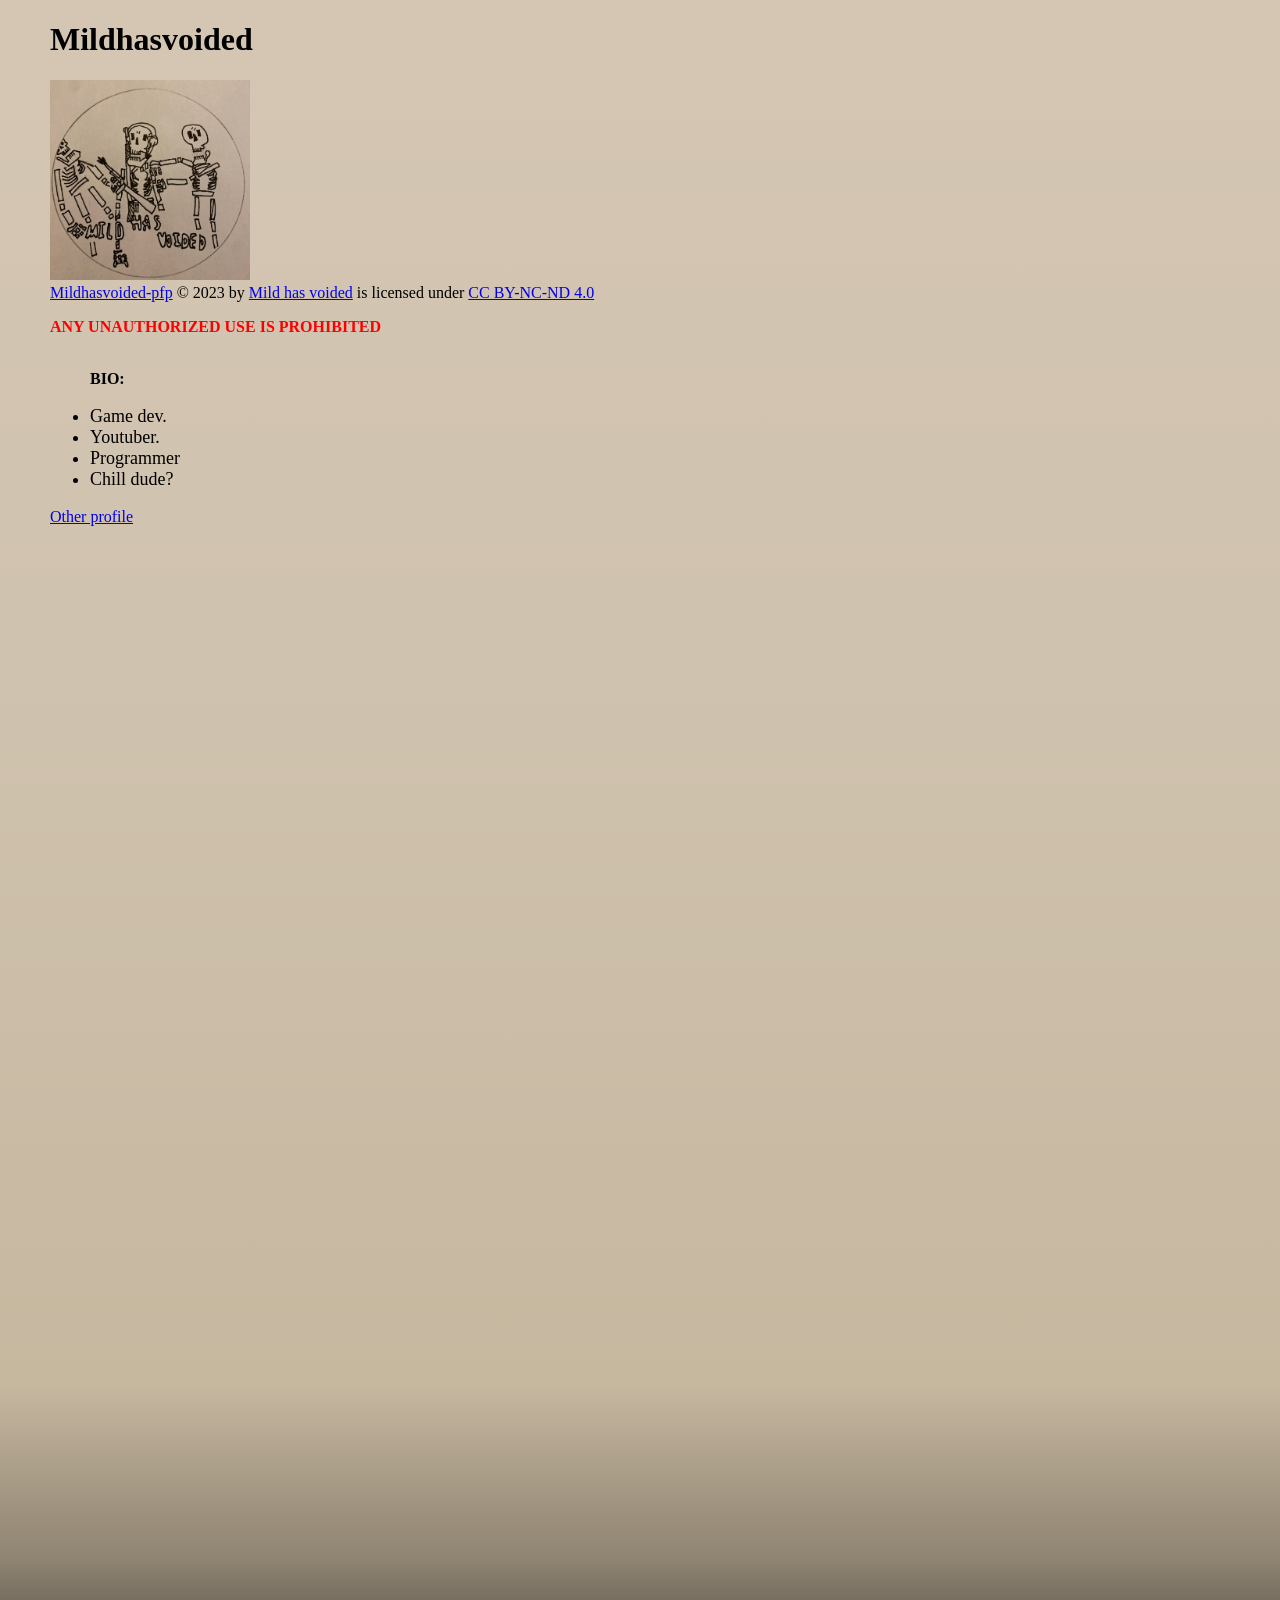
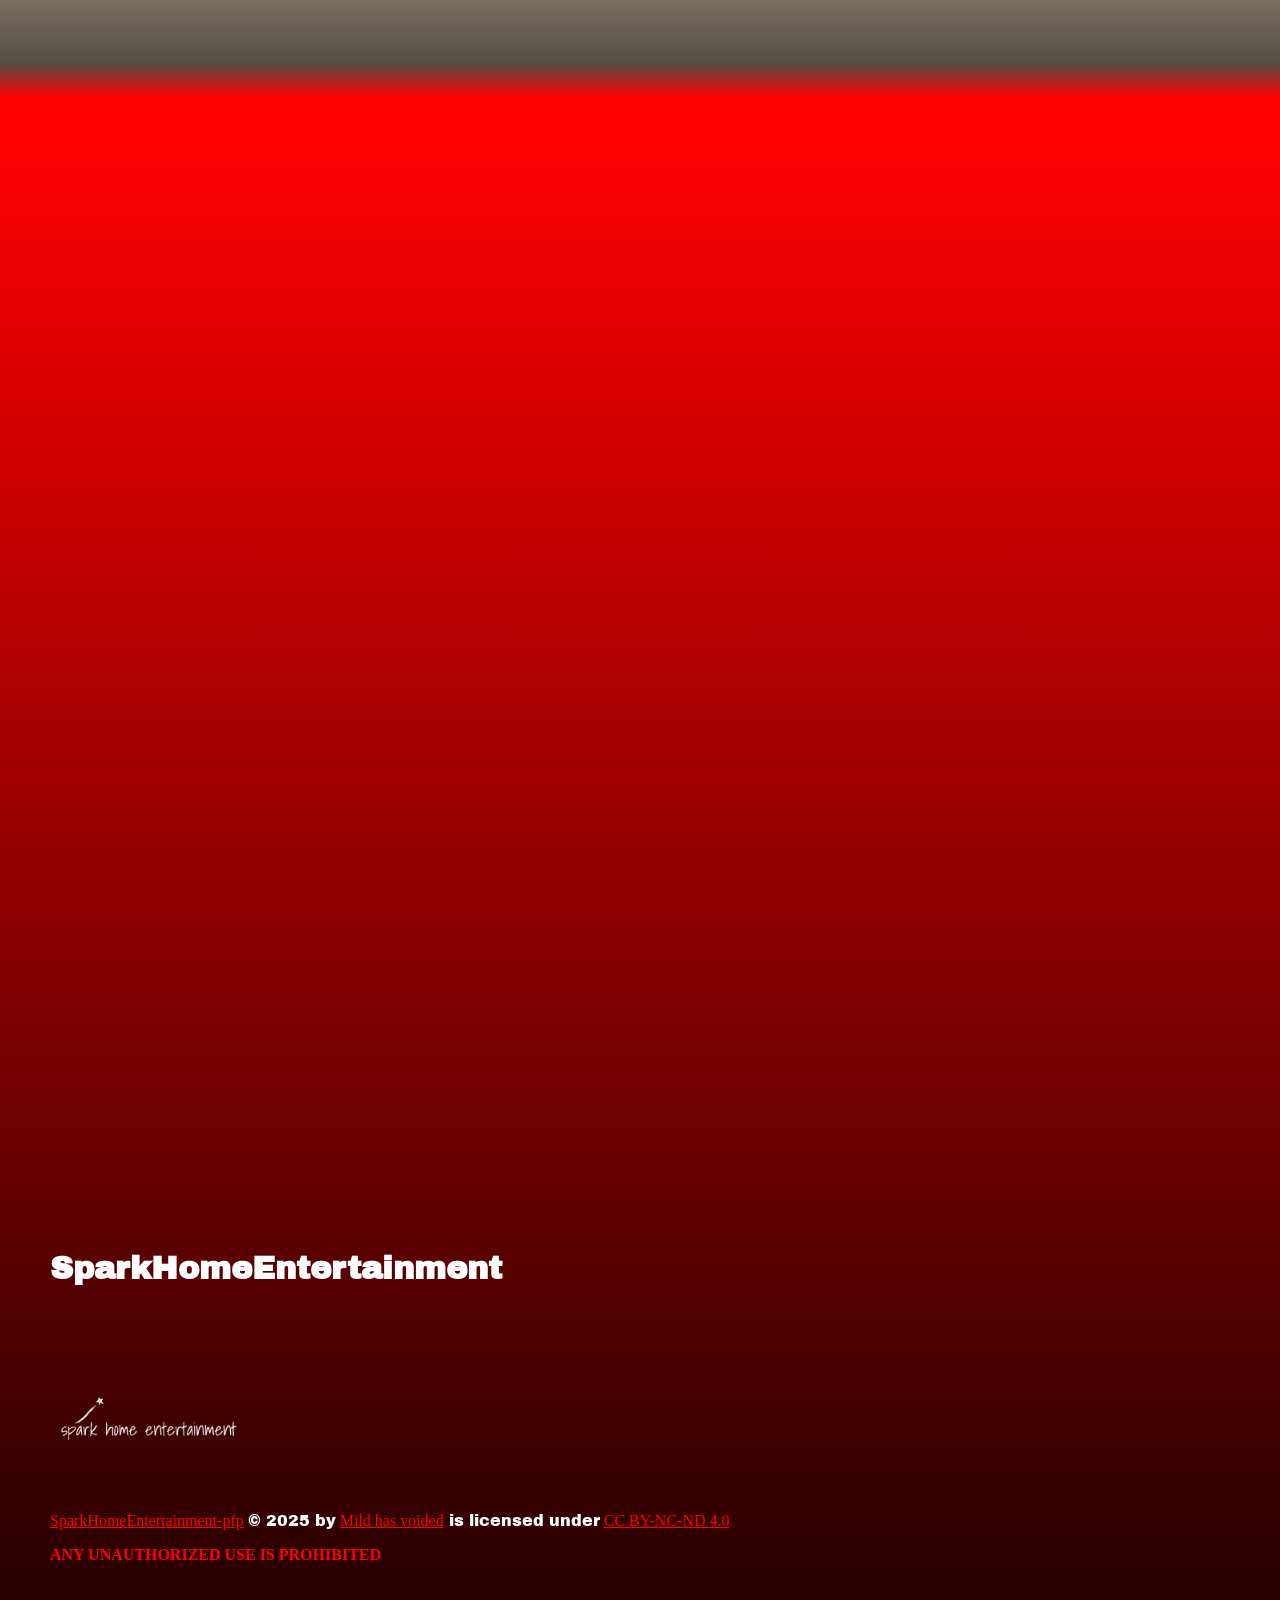
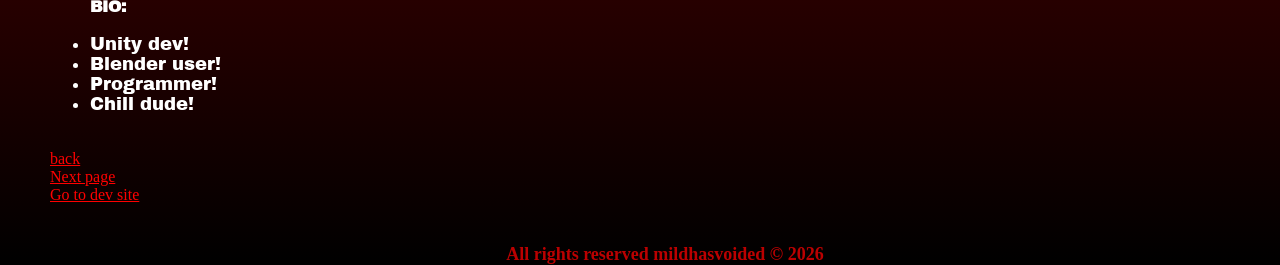
==== commit 8859f0ae: "updated" ====
--- a/index.html
+++ b/index.html
@@ -152,7 +152,7 @@
         <br>
     
     <a style="color:red;" href="#top">back</a><br>
-    <a href="Page2.html">Next page</a>
+    <a style="color:red;" href="Page2.html">Next page</a><br>
     <a style="color:red;" href="https://mildhasvoided.github.io/spark-home-entertainment/">Go to dev site</a>
     
 </body>
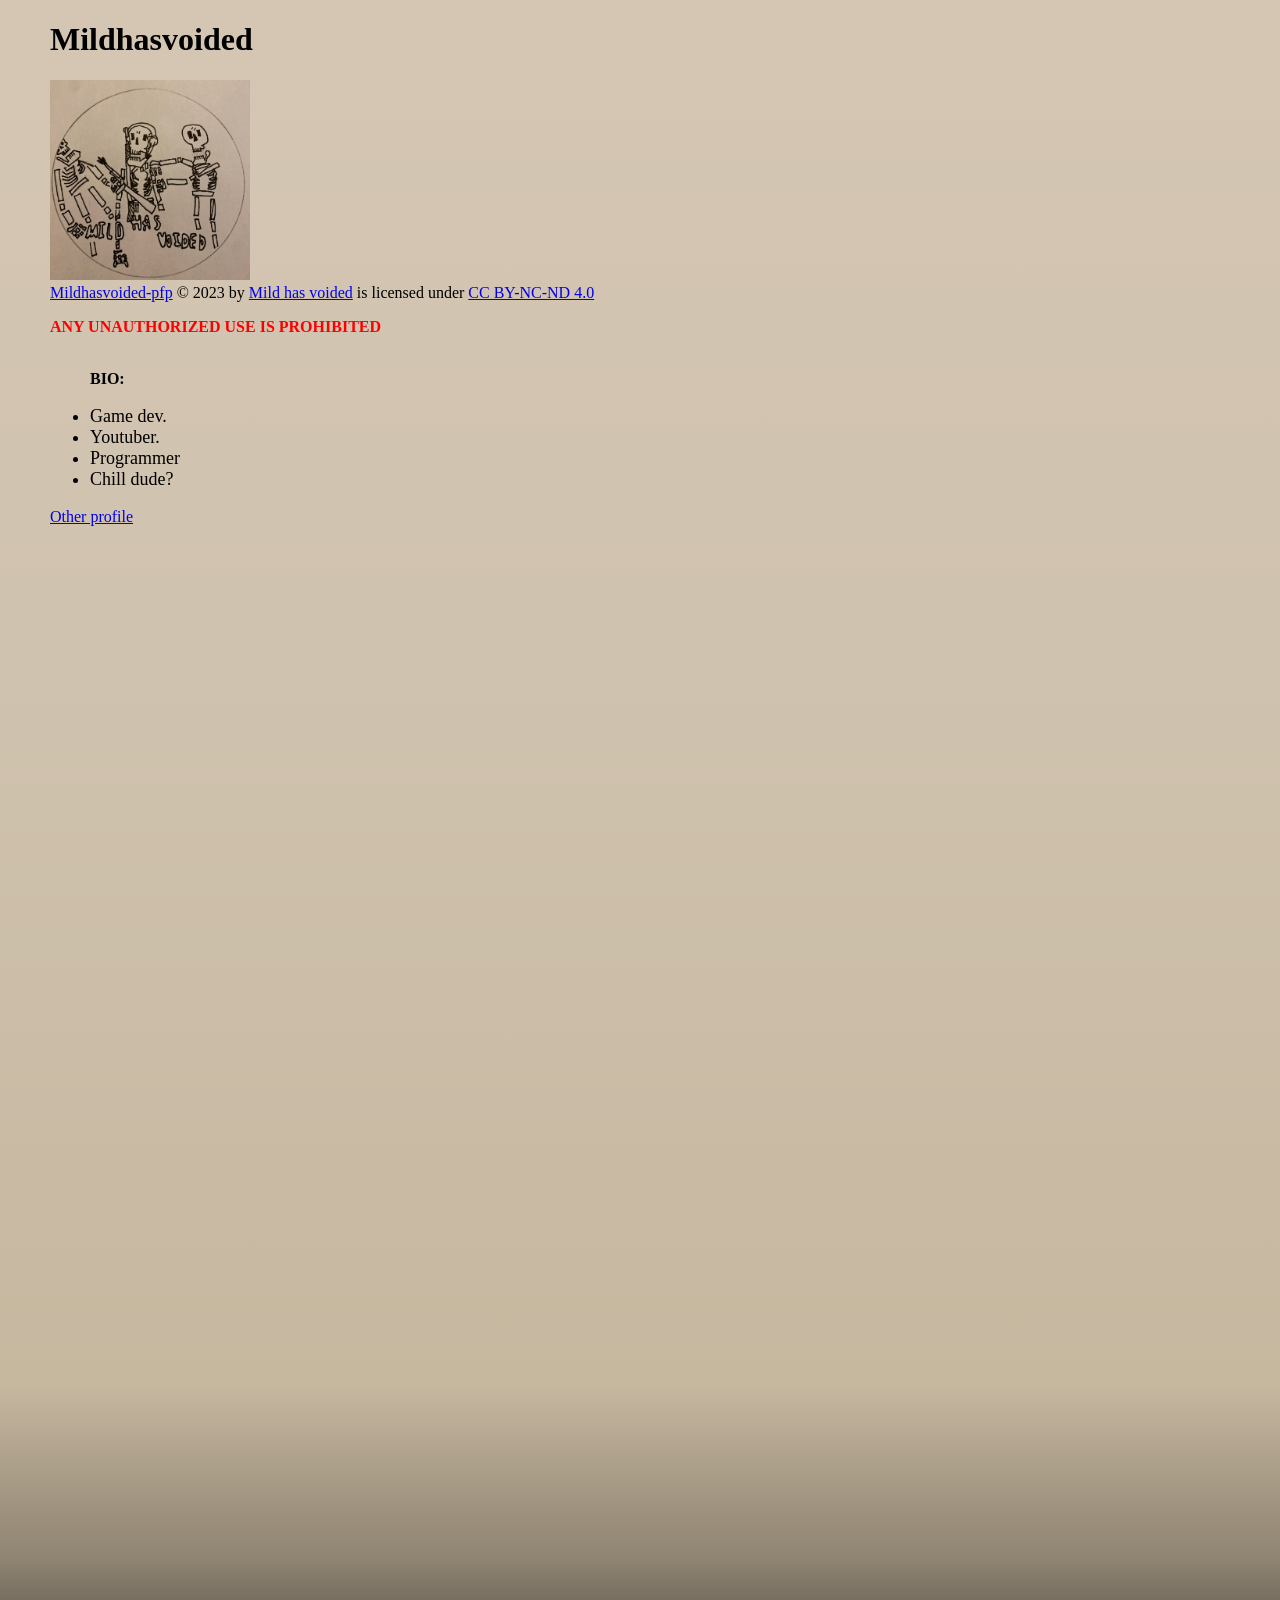
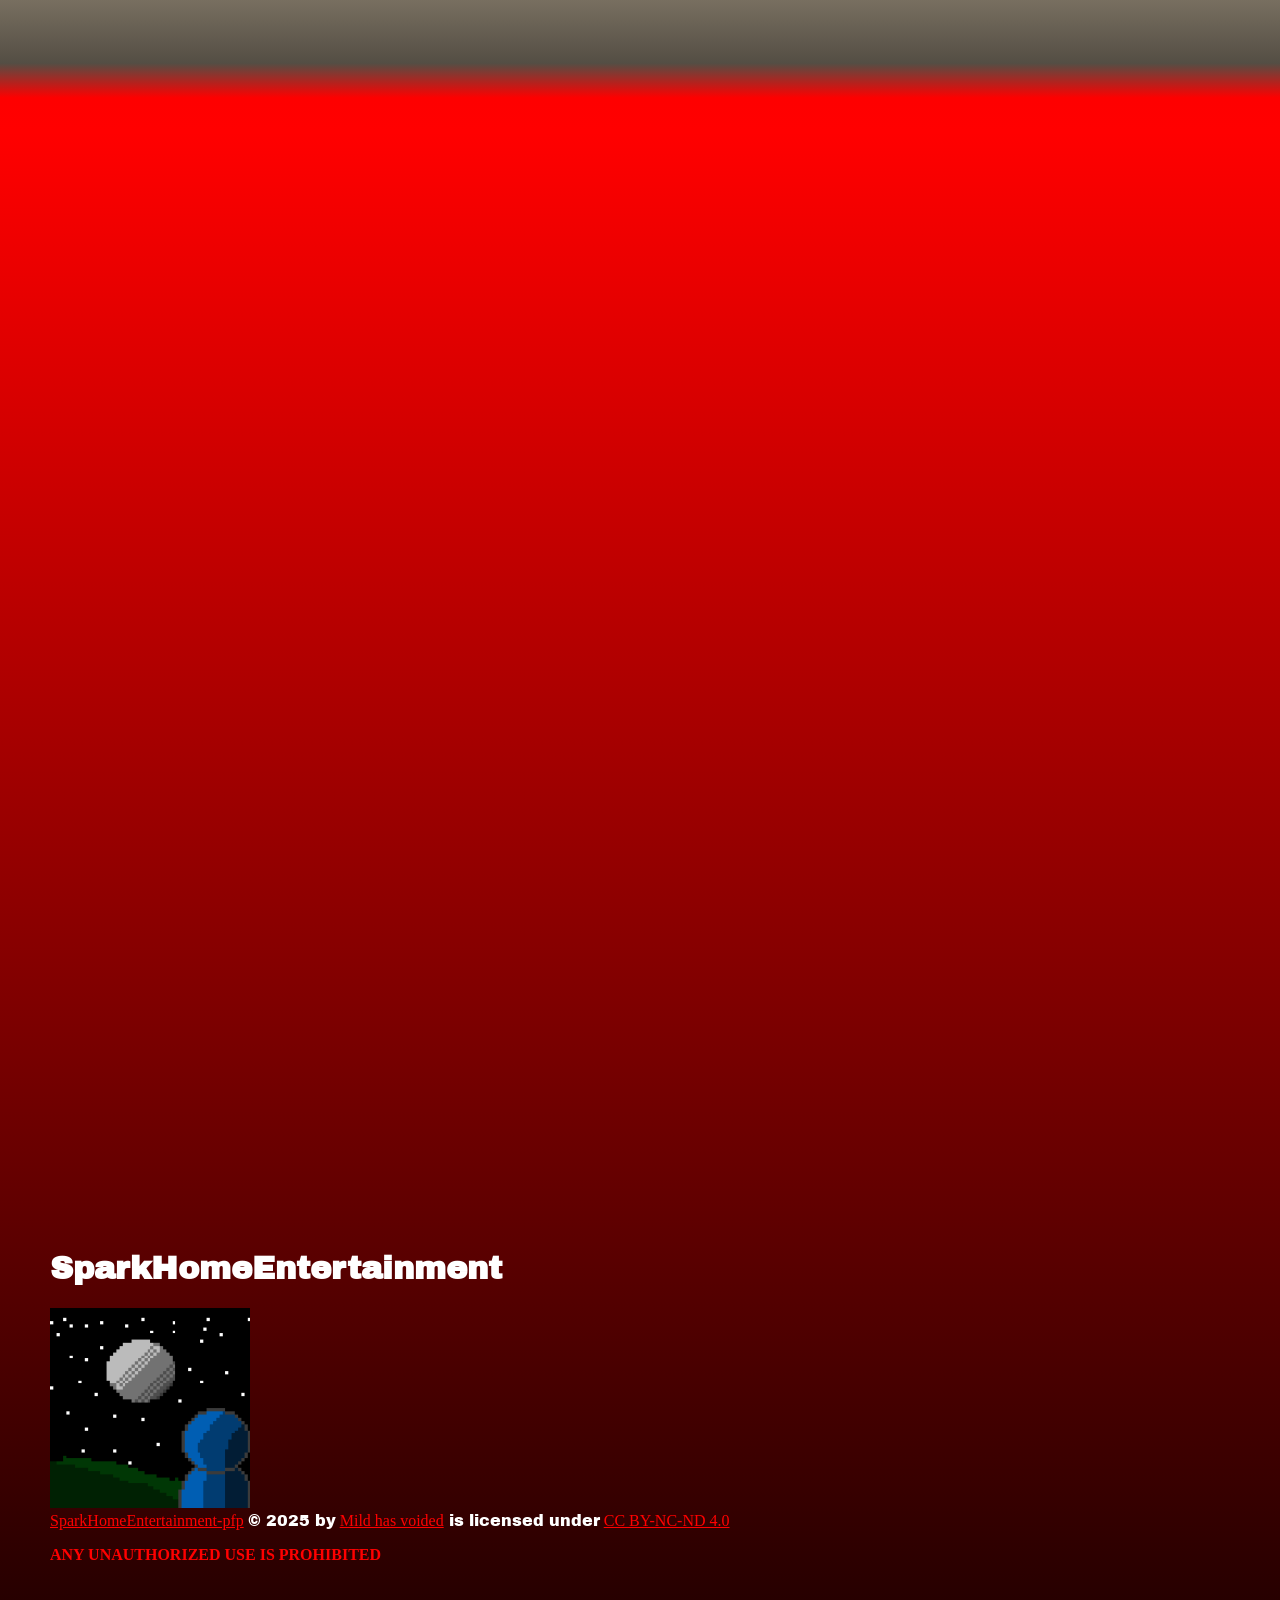
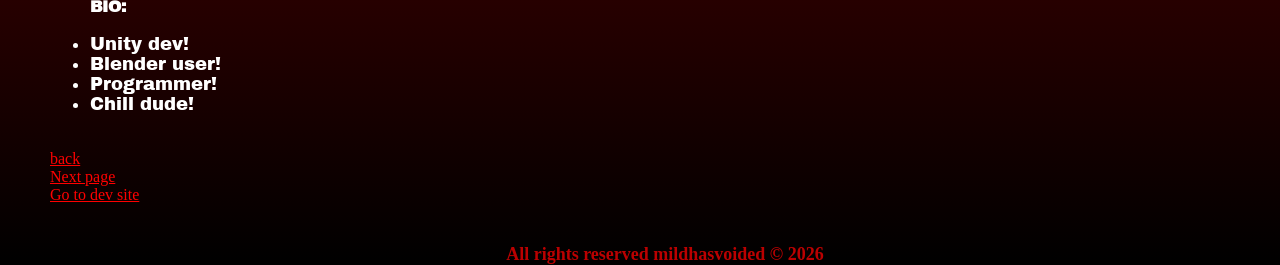
==== commit 77c3420e: "updated" ====
--- a/index.html
+++ b/index.html
@@ -139,7 +139,7 @@
     <br>
     <span class="spark" id="hi"></span><br>
         <h1 class="spark">SparkHomeEntertainment</h1>
-    <img src="./pfp2.png" height="200px" width="200px"><br>
+    <img src="./steampfp.png" height="200px" width="200px"><br>
     <a style="color:red;" href="https://mildhasvoided.github.io/bio/pfp2.png"><span>SparkHomeEntertainment-pfp</span></a> <span class="spark">© 2025 by</span> <a style="color:red;" href="https://mildhasvoided.github.io/bio/">Mild has voided</a><span class="spark"> is licensed under</span> <a style="color:red;" href="https://creativecommons.org/licenses/by-nc-nd/4.0/">CC BY-NC-ND 4.0</a><img src="https://mirrors.creativecommons.org/presskit/icons/cc.svg" alt="" style="max-width: 1em;max-height:1em;margin-left: .2em;"><img src="https://mirrors.creativecommons.org/presskit/icons/by.svg" alt="" style="max-width: 1em;max-height:1em;margin-left: .2em;"><img src="https://mirrors.creativecommons.org/presskit/icons/nc.svg" alt="" style="max-width: 1em;max-height:1em;margin-left: .2em;"><img src="https://mirrors.creativecommons.org/presskit/icons/nd.svg" alt="" style="max-width: 1em;max-height:1em;margin-left: .2em;font-size:12px;"><br>
     <p style="color:red;"><strong>ANY UNAUTHORIZED USE IS PROHIBITED</strong></p><br>
     <span class="spark" style="margin-left:40px;"><strong>BIO:</strong></span><br>
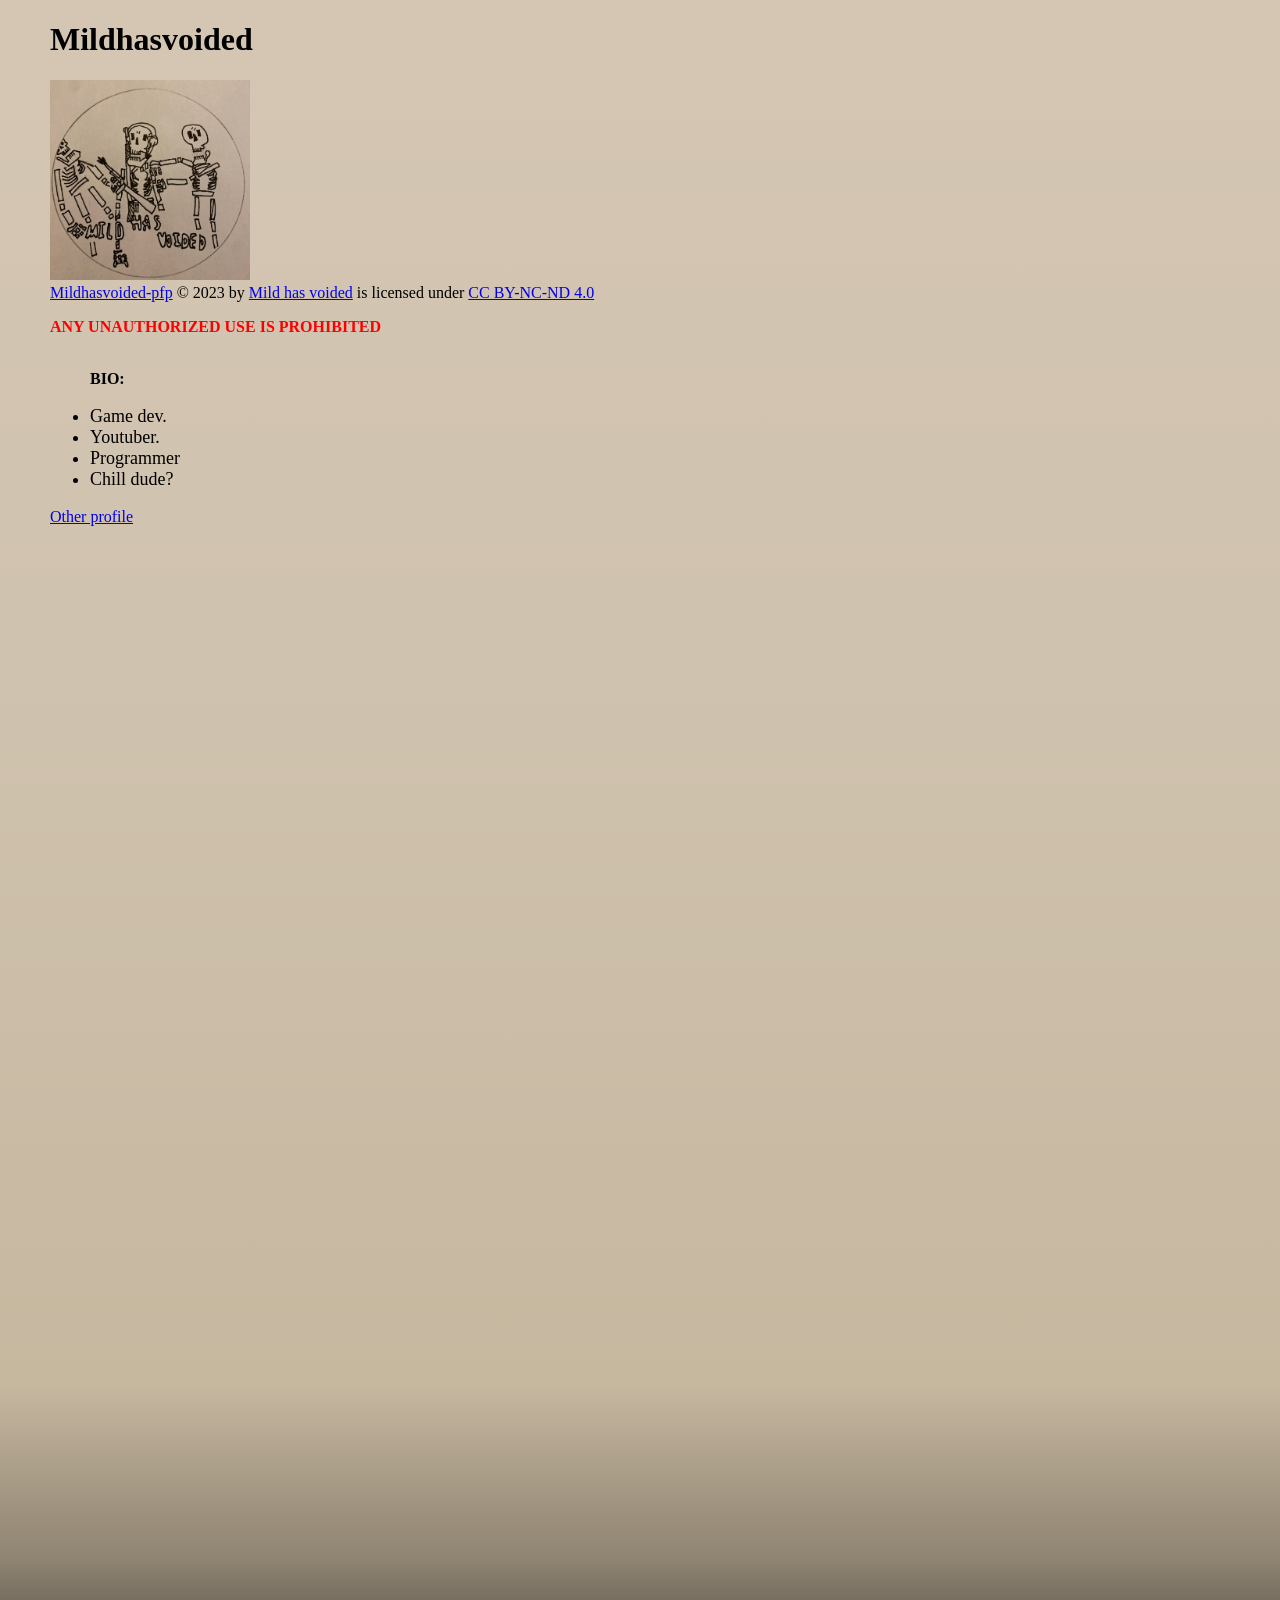
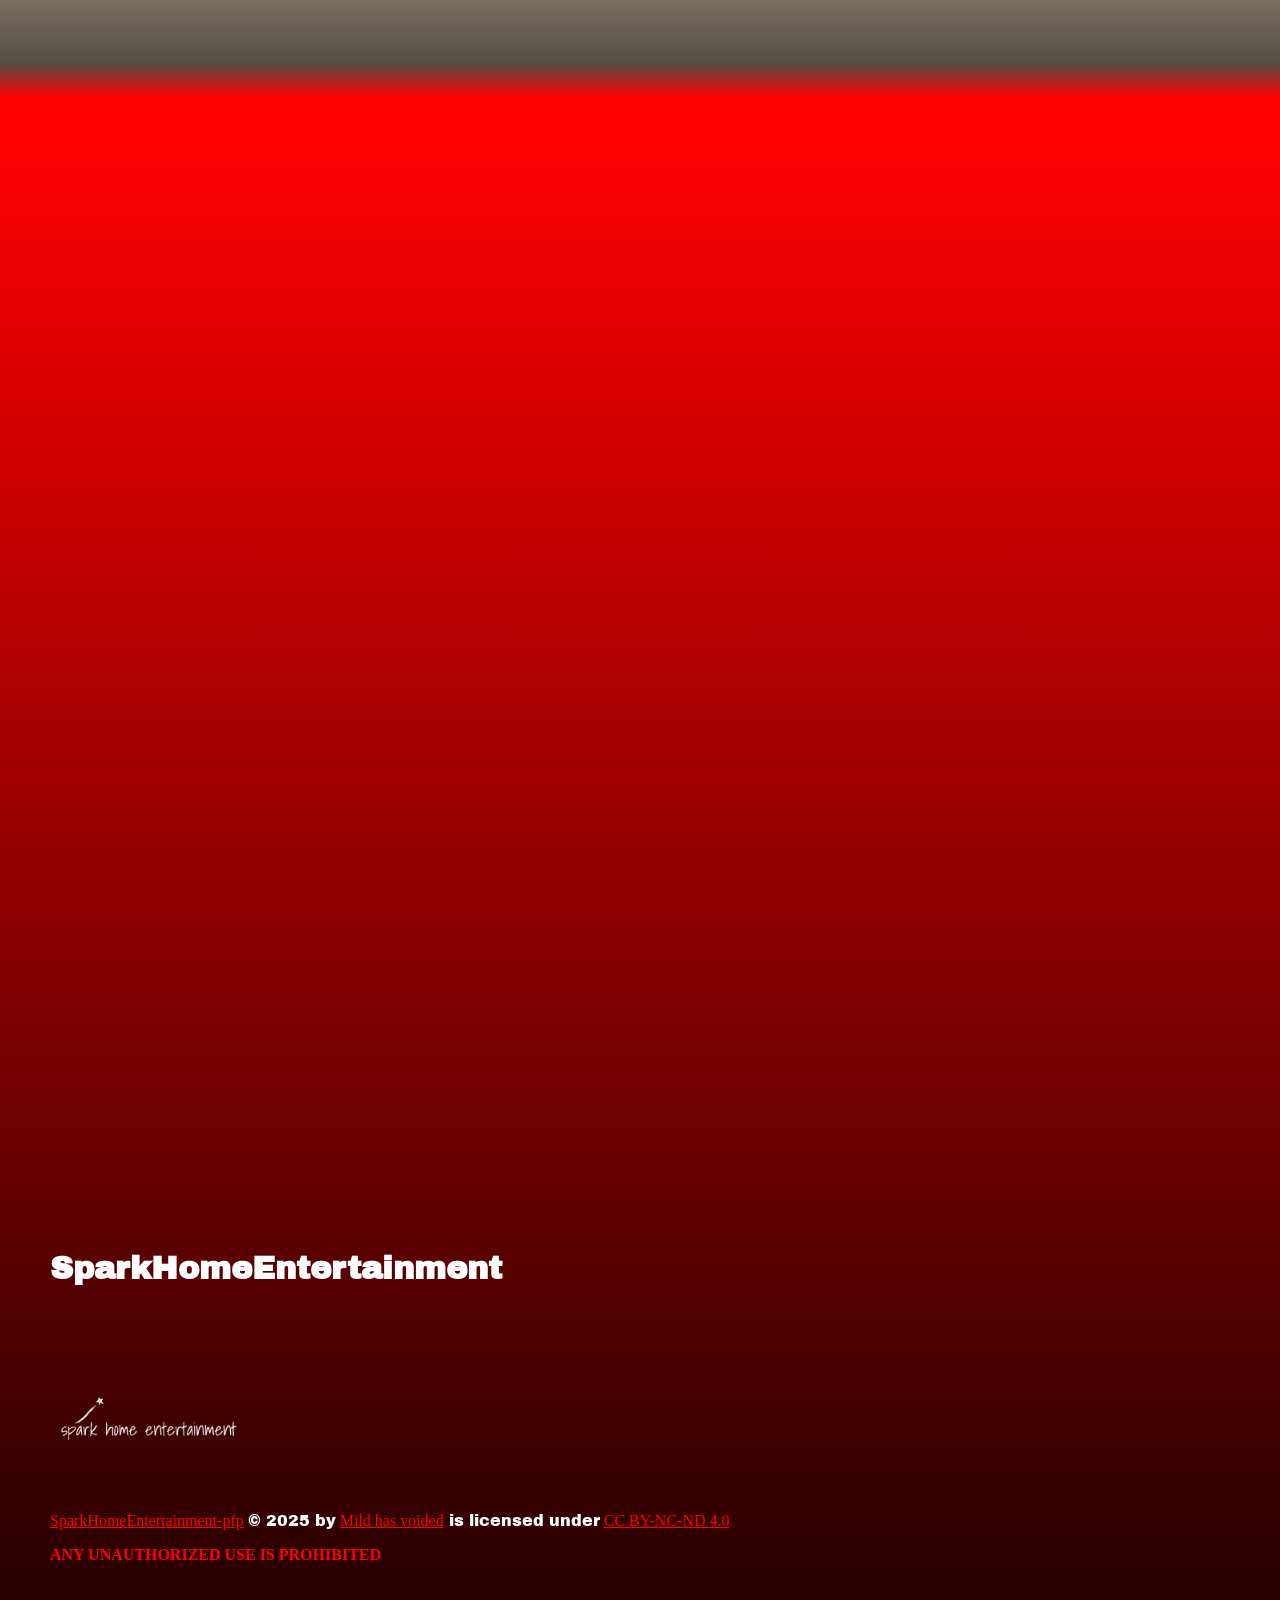
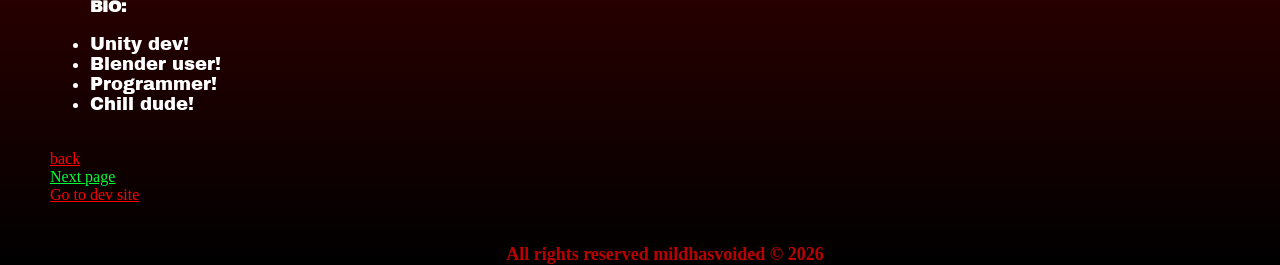
==== commit 5e36af80: "updated" ====
--- a/index.html
+++ b/index.html
@@ -139,7 +139,7 @@
     <br>
     <span class="spark" id="hi"></span><br>
         <h1 class="spark">SparkHomeEntertainment</h1>
-    <img src="./steampfp.png" height="200px" width="200px"><br>
+    <img src="./pfp2.png" height="200px" width="200px"><br>
     <a style="color:red;" href="https://mildhasvoided.github.io/bio/pfp2.png"><span>SparkHomeEntertainment-pfp</span></a> <span class="spark">© 2025 by</span> <a style="color:red;" href="https://mildhasvoided.github.io/bio/">Mild has voided</a><span class="spark"> is licensed under</span> <a style="color:red;" href="https://creativecommons.org/licenses/by-nc-nd/4.0/">CC BY-NC-ND 4.0</a><img src="https://mirrors.creativecommons.org/presskit/icons/cc.svg" alt="" style="max-width: 1em;max-height:1em;margin-left: .2em;"><img src="https://mirrors.creativecommons.org/presskit/icons/by.svg" alt="" style="max-width: 1em;max-height:1em;margin-left: .2em;"><img src="https://mirrors.creativecommons.org/presskit/icons/nc.svg" alt="" style="max-width: 1em;max-height:1em;margin-left: .2em;"><img src="https://mirrors.creativecommons.org/presskit/icons/nd.svg" alt="" style="max-width: 1em;max-height:1em;margin-left: .2em;font-size:12px;"><br>
     <p style="color:red;"><strong>ANY UNAUTHORIZED USE IS PROHIBITED</strong></p><br>
     <span class="spark" style="margin-left:40px;"><strong>BIO:</strong></span><br>
@@ -152,7 +152,7 @@
         <br>
     
     <a style="color:red;" href="#top">back</a><br>
-    <a style="color:red;" href="Page2.html">Next page</a><br>
+    <a style="color:rgb(0, 255, 51);" href="Page2.html">Next page</a><br>
     <a style="color:red;" href="https://mildhasvoided.github.io/spark-home-entertainment/">Go to dev site</a>
     
 </body>
